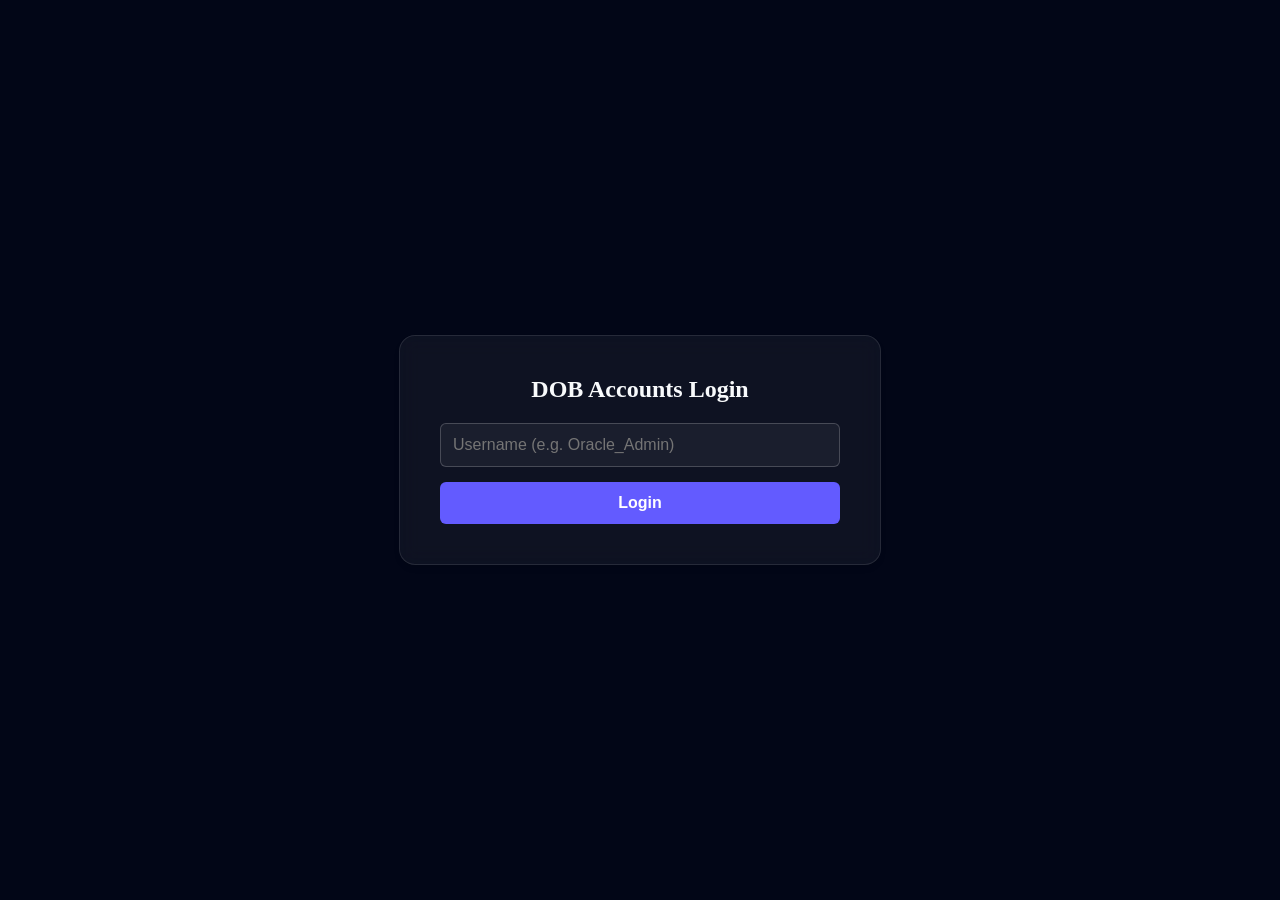
==== index.html @ 8f2f7a6f "fix: make graph date filters visible and fix chart canvas/adapter errors - Updated index.html header" ====
<!DOCTYPE html>
<html lang="en">
<head>
    <meta charset="UTF-8">
    <meta name="viewport" content="width=device-width, initial-scale=1.0">
    <title>DOB Accounts</title>
    <link href="https://fonts.googleapis.com/css2?family=Inter:wght@400;500;600;700&display=swap" rel="stylesheet">
    <link rel="stylesheet" href="style.css">
    <!-- FontAwesome for icons -->
    <link rel="stylesheet" href="https://cdnjs.cloudflare.com/ajax/libs/font-awesome/6.0.0/css/all.min.css">
</head>
<body>
    <!-- Login Modal -->
    <div id="auth-gate" style="display: none; position: fixed; z-index: 2000; left: 0; top: 0; width: 100%; height: 100%; background-color: #020617; display: flex; justify-content: center; align-items: center;">
        <div style="background: rgba(255,255,255,0.05); padding: 40px; border: 1px solid rgba(255,255,255,0.1); border-radius: 16px; width: 100%; max-width: 400px; box-shadow: 0 4px 6px -1px rgba(0,0,0,0.1); text-align: center; backdrop-filter: blur(10px);">
            <h2 style="color: #f8fafc; margin-top: 0;">DOB Accounts Login</h2>
            <form id="login-form" style="display: flex; flex-direction: column; gap: 15px; margin-top: 20px;">
                <input type="text" id="login-username" placeholder="Username (e.g. Oracle_Admin)" required style="padding: 12px; border: 1px solid rgba(255,255,255,0.2); border-radius: 6px; font-size: 16px; background: rgba(255,255,255,0.05); color: #f8fafc;">
                <button type="submit" style="background: #635BFF; color: white; border: none; padding: 12px; border-radius: 6px; font-size: 16px; cursor: pointer; font-weight: bold;">Login</button>
            </form>
        </div>
    </div>

    <div id="main-dashboard" style="display: none; width: 100%; max-width: 1300px; margin: 0 auto; padding: 0 10px; box-sizing: border-box;">
    <header class="app-header">
        <div class="header-container">
            <div style="display: flex; align-items: center; gap: 15px;">
                <img src="https://media.licdn.com/dms/image/v2/C4E0BAQEHyOTTvaVxXA/company-logo_200_200/company-logo_200_200/0/1630641921424/dob_developments_logo?e=2147483647&v=beta&t=3Xv0Dlrlb1COXctRBM2gOr_7yPA1wyr9C_ipTD3MKQM" alt="DOB Developments Logo" style="height: 40px; width: 40px; border-radius: 8px; object-fit: contain; background-color: #ffffff;">
                <h1 style="margin: 0;">DOB <span>Accounts</span></h1>
            </div>
            <nav style="display: flex; gap: 10px; align-items: center; flex-wrap: wrap;">
                <div id="filter-controls" style="display: flex; gap: 10px; align-items: center;">
                    <select id="company-filter" style="padding: 12px; border: 1px solid rgba(255,255,255,0.2); border-radius: 6px; background: #0f172a; color: #f8fafc;">
                        <option value="" style="background: #0f172a; color: #f8fafc;">All Companies</option>
                    </select>
                    <label for="start-date-filter">Start Date</label>
                    <input type="date" id="start-date-filter" style="padding: 12px; border: 1px solid rgba(255,255,255,0.2); border-radius: 6px; background: #0f172a; color: #f8fafc; color-scheme: dark;">
                    <label for="end-date-filter">End Date</label>
                    <input type="date" id="end-date-filter" style="padding: 12px; border: 1px solid rgba(255,255,255,0.2); border-radius: 6px; background: #0f172a; color: #f8fafc; color-scheme: dark;">
                </div>
                <button id="view-stats">Trends</button>
                <button id="view-contracts" style="background: #0284c7; color: white; border: none; padding: 10px 20px; border-radius: 8px; cursor: pointer;">Contract Dates</button>
                <button id="client-manager-btn" class="btn-primary" style="display: none; background: #6366f1;">Client Manager</button>
                <button id="add-building" class="btn-primary"><i class="fas fa-plus"></i> New Property</button>
                <button id="add-entry" class="btn-primary"><i class="fas fa-plus-circle"></i> New Entry</button>
                <div class="search-section" style="display: inline-block;">
                    <input type="text" id="search-bar" placeholder="Search properties..." style="padding: 10px; font-size: 14px; border: 1px solid rgba(255,255,255,0.2); border-radius: 6px; background: rgba(255,255,255,0.05); color: #f8fafc; min-width: 200px;">
                </div>
                <button id="export-csv-btn" class="btn-primary" style="background: #10b981; padding: 10px 15px;" title="Export CSV"><i class="fas fa-file-csv"></i></button>
                <button id="backup-data-btn" class="btn-primary" style="background: #eab308; padding: 10px 15px;" title="Backup Data"><i class="fas fa-download"></i></button>
                <button id="sync-data-btn" class="btn-primary" style="background: #8b5cf6; padding: 10px 15px;" onclick="syncNow()" title="Push Local Data to Cloud"><i class="fas fa-cloud-upload-alt"></i></button>
                <div id="notification-bell" style="position: relative; cursor: pointer; padding: 10px; font-size: 1.2rem; color: #f8fafc; display: flex; align-items: center; justify-content: center;">
                    <i class="fas fa-bell"></i>
                    <span id="notification-badge" style="display: none; position: absolute; top: 0px; right: 0; background: #ef4444; color: white; border-radius: 50%; width: 18px; height: 18px; font-size: 0.7rem; align-items: center; justify-content: center; font-weight: bold;">0</span>
                </div>
                <div style="display: flex; align-items: center; gap: 10px; border-left: 1px solid rgba(255,255,255,0.2); padding-left: 10px; margin-left: 5px;">
                    <span id="logged-in-user" style="color: #cbd5e1; font-weight: 500; font-size: 0.9em;"></span>
                    <button id="logout-btn" style="background: transparent; color: #ef4444; border: 1px solid #ef4444; padding: 8px 15px; border-radius: 6px; cursor: pointer; font-size: 0.9em; font-weight: bold;"><i class="fas fa-sign-out-alt"></i> Logout</button>
                </div>
            </nav>
        </div>
    </header>

    <div style="display: flex;">
    <main class="container" style="flex: 1;">

        <!-- Notification Dropdown -->
        <div id="notification-dropdown" style="display: none; position: absolute; right: 20px; top: 70px; background: #0f172a; border: 1px solid #e2e8f0; border-radius: 12px; width: 350px; max-height: 400px; overflow-y: auto; box-shadow: 0 10px 15px -3px rgba(0,0,0,0.1); z-index: 2000;">
            <div style="padding: 15px; border-bottom: 1px solid #e2e8f0; font-weight: bold; color: #f8fafc;">Action Needed</div>
            <div id="notification-list" style="display: flex; flex-direction: column;">
                <!-- Notifications go here -->
            </div>
        </div>

        <section id="buildings-list" style="margin-top: 20px; max-height: 400px; overflow-y: auto; background: rgba(255,255,255,0.05); border: 1px solid rgba(255,255,255,0.1); border-radius: 16px; box-shadow: 0 4px 6px -1px rgba(0,0,0,0.1); backdrop-filter: blur(10px);">
            <!-- Properties will be rendered here -->
        </section>

        <div style="display: flex; justify-content: space-between; align-items: center; margin-top: 40px;">
            <h2 id="selected-building-name" style="margin: 0;">All Properties Dashboard</h2>
            <button id="view-bill-history" class="btn-primary" style="display: block;">View Bill History</button>
        </div>

        <section class="dashboard-grid">
            <div class="card a">
                <h3>Total Portfolio Cost</h3>
                <p class="stat monospace" id="stat-cost">-- €</p>
            </div>
            <div class="card b">
                <h3>Total Energy</h3>
                <p class="stat" id="stat-electricity">-- kWh</p>
            </div>
            <div class="card c">
                <h3>Carbon Footprint</h3>
                <p class="stat" id="stat-co2">-- kg CO₂</p>
            </div>
        </section>

        <section class="chart-section" style="margin-top: 40px; background: var(--card-bg); padding: 20px; border-radius: 12px; border: 1px solid #e2e8f0; box-shadow: 0 4px 6px -1px rgba(0,0,0,0.1);">
            <canvas id="utilityChart"></canvas>
        </section>

        <!-- Energy Accounts Bento Grid -->
        <div style="display: flex; justify-content: space-between; align-items: center; margin-top: 40px;">
            <h2 style="margin: 0;">Energy Accounts</h2>
        </div>
        <section id="energy-list-grid" class="bento-list-grid" style="margin-top: 20px;">
            <!-- Energy cards rendered here -->
        </section>

        <!-- Insurance Vault Bento Grid -->
        <div style="display: flex; justify-content: space-between; align-items: center; margin-top: 40px;">
            <h2 style="margin: 0;">Insurance Vault</h2>
            <button id="toggle-insurance-btn" class="btn-primary" style="background: #eab308; color: #0f172a; font-weight: bold;">Show Insurance</button>
        </div>
        <section id="insurance-vault-grid" class="bento-list-grid" style="display: none; margin-top: 20px;">
            <!-- Insurance cards rendered here -->
        </section>

        <!-- Contract Dates Section -->
        <section id="contract-dates-section" style="display: none; margin-top: 40px; background: rgba(255,255,255,0.05); padding: 20px; border-radius: 16px; border: 1px solid rgba(255,255,255,0.1); box-shadow: 0 4px 6px -1px rgba(0,0,0,0.1); backdrop-filter: blur(10px);">
            <div style="display: flex; justify-content: space-between; align-items: center; margin-bottom: 20px;">
                <h2 style="margin: 0;">Contract Expirations</h2>
            </div>
            <table style="width: 100%; border-collapse: collapse; text-align: left;">
                <thead>
                    <tr style="border-bottom: 2px solid #e2e8f0; color: #64748b; font-weight: 600; font-size: 0.9em; text-transform: uppercase;">
                        <th style="padding: 12px 15px;">Property</th>
                        <th style="padding: 12px 15px;">Company</th>
                        <th style="padding: 12px 15px;">Account Type & ID</th>
                        <th style="padding: 12px 15px;">Provider</th>
                        <th style="padding: 12px 15px;">End Date</th>
                        <th style="padding: 12px 15px;">Days Left</th>
                    </tr>
                </thead>
                <tbody id="contract-dates-list">
                    <!-- Contracts will be rendered here -->
                </tbody>
            </table>
        </section>

        <!-- Client Manager Section -->
        <section id="client-manager-section" style="display: none; margin-top: 40px; background: rgba(255,255,255,0.05); padding: 20px; border-radius: 16px; border: 1px solid rgba(255,255,255,0.1); box-shadow: 0 4px 6px -1px rgba(0,0,0,0.1); backdrop-filter: blur(10px);">
            <div style="display: flex; justify-content: space-between; align-items: center; margin-bottom: 20px;">
                <h2 style="margin: 0;">Client Manager</h2>
                <button id="add-company-btn" class="btn-primary" style="background: #10b981;">+ New Company</button>
            </div>
            <table style="width: 100%; border-collapse: collapse; text-align: left;">
                <thead>
                    <tr style="border-bottom: 2px solid #e2e8f0; color: #64748b; font-weight: 600; font-size: 0.9em; text-transform: uppercase;">
                        <th style="padding: 12px 15px;">ID</th>
                        <th style="padding: 12px 15px;">Company Name</th>
                        <th style="padding: 12px 15px;">Industry</th>
                        <th style="padding: 12px 15px; text-align: center;">Actions</th>
                    </tr>
                </thead>
                <tbody id="client-manager-list">
                    <!-- Companies will be rendered here -->
                </tbody>
            </table>
        </section>

        <!-- Add/Edit Company Modal -->
        <section id="company-modal" class="modal" style="display: none; position: fixed; z-index: 1000; left: 0; top: 0; width: 100%; height: 100%; overflow: auto; background-color: rgba(0,0,0,0.4);">
            <div class="modal-content" style="background: #0f172a; margin: 10% auto; padding: 20px; border: 1px solid #e2e8f0; border-radius: 12px; width: 80%; max-width: 500px; box-shadow: 0 4px 6px -1px rgba(0,0,0,0.1);">
                <span id="close-company-modal" style="color: #aaa; float: right; font-size: 28px; font-weight: bold; cursor: pointer;">&times;</span>
                <h2 id="company-modal-title">Add Company</h2>
                <form id="company-form">
                    <input type="hidden" id="company-edit-id">
                    <input type="text" id="company-id-input" placeholder="Company ID (e.g. oracle)" required>
                    <input type="text" id="company-name-input" placeholder="Company Name" required>
                    <input type="text" id="company-industry-input" placeholder="Industry" required>
                    <button type="submit" class="btn-primary">Save Company</button>
                </form>
            </div>
        </section>

        <section id="add-building-modal" class="modal" style="display: none; position: fixed; z-index: 1000; left: 0; top: 0; width: 100%; height: 100%; overflow: auto; background-color: rgba(0,0,0,0.4);">
            <div class="modal-content" style="background: #0f172a; margin: 10% auto; padding: 20px; border: 1px solid #e2e8f0; border-radius: 12px; width: 80%; max-width: 500px; box-shadow: 0 4px 6px -1px rgba(0,0,0,0.1);">
                <span id="close-add-building-modal" style="color: #aaa; float: right; font-size: 28px; font-weight: bold; cursor: pointer;">&times;</span>
                <h2>Add New Property</h2>
                <form id="add-building-form">
                    <input type="text" id="add-b-name" placeholder="Property Name" required>
                    <input type="text" id="add-b-address" placeholder="Address" required>
                    <select id="add-b-company" required>
                        <option value="" disabled selected>Select Company</option>
                    </select>
                    <input type="number" id="add-b-area" placeholder="Property Area (m²)" required>
                    <button type="submit" class="btn-primary">Save Property</button>
                </form>
            </div>
        </section>

        <!-- Generic Confirmation Modal -->
        <section id="confirm-modal" class="modal" style="display: none; position: fixed; z-index: 2000; left: 0; top: 0; width: 100%; height: 100%; overflow: auto; background-color: rgba(0,0,0,0.4);">
            <div class="modal-content" style="background: #0f172a; margin: 15% auto; padding: 20px; border: 1px solid #e2e8f0; border-radius: 12px; width: 80%; max-width: 400px; box-shadow: 0 4px 6px -1px rgba(0,0,0,0.1); text-align: center;">
                <h2 id="confirm-title">Are you sure?</h2>
                <p id="confirm-message">This action cannot be undone.</p>

                <div id="double-confirm-container" style="display: none; margin-top: 15px; background: #fee2e2; padding: 15px; border-radius: 8px; border: 1px solid #fca5a5;">
                    <p style="color: #b91c1c; font-weight: bold; margin-top: 0; font-size: 0.9em;">WARNING: Are you absolutely certain? Type DELETE to confirm.</p>
                    <input type="text" id="double-confirm-input" placeholder="DELETE" style="width: 100%; text-align: center; border: 1px solid #f87171;">
                </div>

                <div style="display: flex; justify-content: center; gap: 15px; margin-top: 20px;">
                    <button id="confirm-cancel" style="padding: 10px 20px; border-radius: 6px; border: 1px solid #cbd5e1; background: transparent; color: white; cursor: pointer;">Cancel</button>
                    <button id="confirm-yes" style="padding: 10px 20px; border-radius: 6px; border: none; background: #ef4444; color: white; font-weight: bold; cursor: pointer;">Yes, Delete</button>
                </div>
            </div>
        </section>

        <section id="edit-building-modal" class="modal" style="display: none; position: fixed; z-index: 1000; left: 0; top: 0; width: 100%; height: 100%; overflow: auto; background-color: rgba(0,0,0,0.4);">
            <div class="modal-content" style="background: #0f172a; margin: 10% auto; padding: 20px; border: 1px solid #e2e8f0; border-radius: 12px; width: 80%; max-width: 500px; box-shadow: 0 4px 6px -1px rgba(0,0,0,0.1);">
                <span id="close-edit-building-modal" style="color: #aaa; float: right; font-size: 28px; font-weight: bold; cursor: pointer;">&times;</span>
                <h2>Edit Property</h2>
                <form id="edit-building-form">
                    <input type="hidden" id="edit-b-id">
                    <input type="text" id="edit-b-name" placeholder="Property Name" required>
                    <input type="text" id="edit-b-address" placeholder="Address" required>
                    <select id="edit-b-company" required>
                        <option value="" disabled selected>Select Company</option>
                    </select>
                    <input type="number" id="edit-b-area" placeholder="Property Area (m²)" required>
                    <button type="submit" class="btn-primary">Update Property</button>
                </form>
            </div>
        </section>

        <!-- Edit Metered Account Modal -->
        <section id="edit-account-modal" class="modal" style="display: none; position: fixed; z-index: 1500; left: 0; top: 0; width: 100%; height: 100%; overflow: auto; background-color: rgba(0,0,0,0.4);">
            <div class="modal-content" style="background: #0f172a; margin: 10% auto; padding: 20px; border: 1px solid #e2e8f0; border-radius: 12px; width: 80%; max-width: 500px; box-shadow: 0 4px 6px -1px rgba(0,0,0,0.1);">
                <span id="close-edit-account-modal" style="color: #aaa; float: right; font-size: 28px; font-weight: bold; cursor: pointer;">&times;</span>
                <h2>Edit Metered Account</h2>
                <form id="edit-account-form">
                    <input type="hidden" id="edit-acc-building-id">
                    <input type="hidden" id="edit-acc-original-id">
                    <input type="text" id="edit-acc-type" placeholder="Type (e.g., Electricity)" required readonly style="background-color: #f1f5f9;">
                    <input type="text" id="edit-acc-id" placeholder="Account Number / MPRN" class="monospace" required>
                    <input type="text" id="edit-acc-provider" placeholder="Provider" required>
                    <input type="text" id="edit-acc-address" placeholder="Service Address/Location (e.g., Rear Basement)" required>
                    <label style="font-size:0.9rem; margin-bottom:-10px;">Contract End Date</label>
                    <input type="date" id="edit-acc-enddate" required>
                    <button type="submit" class="btn-primary">Update Metered Account</button>
                </form>
            </div>
        </section>

        <!-- Add Metered Account Modal -->
        <section id="add-account-modal" class="modal" style="display: none; position: fixed; z-index: 1500; left: 0; top: 0; width: 100%; height: 100%; overflow: auto; background-color: rgba(0,0,0,0.4);">
            <div class="modal-content" style="background: #0f172a; margin: 10% auto; padding: 20px; border: 1px solid #e2e8f0; border-radius: 12px; width: 80%; max-width: 500px; box-shadow: 0 4px 6px -1px rgba(0,0,0,0.1);">
                <span id="close-add-account-modal" style="color: #aaa; float: right; font-size: 28px; font-weight: bold; cursor: pointer;">&times;</span>
                <h2>Add Metered Account</h2>
                <form id="add-account-form">
                    <input type="hidden" id="add-acc-building-id">
                    <select id="add-acc-type" required>
                        <option value="" disabled selected>Select Type</option>
                        <option value="Electricity">Electricity</option>
                        <option value="Water">Water</option>
                        <option value="Gas">Gas</option>
                    </select>
                    <input type="text" id="add-acc-id" placeholder="Account Number / MPRN" class="monospace" required>
                    <input type="text" id="add-acc-provider" placeholder="Provider" required>
                    <input type="text" id="add-acc-address" placeholder="Service Address/Location (e.g., Rear Basement)" required>
                    <label style="font-size:0.9rem; margin-bottom:-10px;">Contract End Date</label>
                    <input type="date" id="add-acc-enddate" required>
                    <button type="submit" class="btn-primary">Add Metered Account</button>
                </form>
            </div>
        </section>

        <!-- Modified Entry Modal for Guided 3-Step Flow -->
        <section id="entry-modal" class="modal" style="display: none; position: fixed; z-index: 1000; left: 0; top: 0; width: 100%; height: 100%; overflow: auto; background-color: rgba(0,0,0,0.4);">
            <div class="modal-content" style="background: #0f172a; margin: 10% auto; padding: 20px; border: 1px solid #e2e8f0; border-radius: 12px; width: 80%; max-width: 500px; box-shadow: 0 4px 6px -1px rgba(0,0,0,0.1);">
                <span id="close-entry-modal" style="color: #aaa; float: right; font-size: 28px; font-weight: bold; cursor: pointer;">&times;</span>
                <h2>Log New Reading Wizard</h2>

                <div id="wizard-step-1" style="display: block;">
                    <h3>Step 1: Select Company</h3>
                    <select id="wizard-company" required style="width: 100%; margin-bottom: 15px;">
                        <option value="" disabled selected>Select Company</option>
                    </select>
                    <button id="wizard-next-1" class="btn-primary" style="width: 100%;">Next: Select Property</button>
                </div>

                <div id="wizard-step-2" style="display: none;">
                    <h3>Step 2: Select Property</h3>
                    <select id="wizard-building" required style="width: 100%; margin-bottom: 15px;">
                        <option value="" disabled selected>Select Property</option>
                    </select>
                    <div style="display: flex; gap: 10px;">
                        <button id="wizard-back-2" style="padding: 10px; border-radius: 6px; border: 1px solid #cbd5e1; background: transparent; color: white; cursor: pointer;">Back</button>
                        <button id="wizard-next-2" class="btn-primary" style="flex: 1;">Next: Select Metered Account</button>
                    </div>
                </div>

                <div id="wizard-step-3" style="display: none;">
                    <h3>Step 3: Account & Reading</h3>
                    <form id="tracker-form">
                        <select id="wizard-account" required style="width: 100%; margin-bottom: 10px;">
                            <option value="" disabled selected>Select Metered Account</option>
                        </select>
                        <p style="font-size: 0.85em; color: #64748b; margin-top: -5px; margin-bottom: 15px;">Can edit Account Number & Contract End Date directly below if needed.</p>

                        <input type="text" id="wizard-edit-acc-num" placeholder="Account Number" class="monospace" required style="margin-bottom: 15px;">
                        <label style="font-size:0.9rem; margin-bottom:-10px; display: block;">Contract End Date</label>
                        <input type="date" id="wizard-edit-enddate" required style="margin-bottom: 15px; width: 100%; box-sizing: border-box;">

                        <input type="number" id="reading-value" placeholder="Enter Usage (kWh/m³)" required style="margin-bottom: 15px;" step="any">
                        <input type="number" id="reading-unit-rate" placeholder="Enter Unit Rate (€)" required style="margin-bottom: 15px;" step="any">
                        <input type="number" id="reading-cost" placeholder="Total Cost (€) - Auto Calculated" step="0.01" required style="margin-bottom: 15px;" readonly>
                        <input type="date" id="reading-date" required style="margin-bottom: 15px; width: 100%; box-sizing: border-box;">

                        <div style="display: flex; gap: 10px;">
                            <button type="button" id="wizard-back-3" style="padding: 10px; border-radius: 6px; border: 1px solid #cbd5e1; background: transparent; color: white; cursor: pointer;">Back</button>
                            <button type="submit" class="btn-primary" style="flex: 1; background: #10b981;">Save Reading</button>
                        </div>
                    </form>
                </div>
            </div>
        </section>

        <section id="bill-history-modal" class="modal" style="display: none; position: fixed; z-index: 1000; left: 0; top: 0; width: 100%; height: 100%; overflow: auto; background-color: rgba(0,0,0,0.4);">
            <div class="modal-content" style="background: #0f172a; margin: 15% auto; padding: 20px; border: 1px solid #e2e8f0; border-radius: 12px; width: 80%; max-width: 600px; box-shadow: 0 4px 6px -1px rgba(0,0,0,0.1);">
                <span id="close-history-modal" style="color: #aaa; float: right; font-size: 28px; font-weight: bold; cursor: pointer;">&times;</span>
                <h2 id="history-modal-title">Bill History</h2>
                <div id="bill-history-list" style="max-height: 300px; overflow-y: auto; margin-top: 20px;">
                    <!-- Bill history items will be rendered here -->
                </div>
            </div>
        </section>

    </main>

    <!-- System Audit Trail Sidebar -->
    <aside id="audit-sidebar">
        <div class="sidebar-content">
            <h3 style="margin-top: 0; border-bottom: 2px solid rgba(255,255,255,0.1); padding-bottom: 10px;">
                <i class="fas fa-list"></i> <span class="sidebar-text">System Audit Trail</span>
            </h3>
            <div id="audit-log-container" class="sidebar-text" style="display: flex; flex-direction: column; gap: 15px; margin-top: 15px;">
                <!-- Audit logs injected here -->
            </div>
        </div>
    </aside>
    </div>

    <footer class="app-footer" style="background: rgba(255,255,255,0.05); border-top: 1px solid rgba(255,255,255,0.1); padding: 15px; text-align: center; backdrop-filter: blur(10px);">
        <p style="margin: 0; color: #cbd5e1;">&copy; 2026 DOB Accounts. Data stored locally for privacy.</p>
    </footer>

    </div>

    <script src="https://cdn.jsdelivr.net/npm/@supabase/supabase-js@2"></script>
    <script src="https://cdn.jsdelivr.net/npm/chart.js"></script>
    <script src="https://cdn.jsdelivr.net/npm/date-fns"></script>
    <script src="https://cdn.jsdelivr.net/npm/chartjs-adapter-date-fns"></script>
    <script>
        // We output a synchronous script tag so that DOMContentLoaded in app.js still fires properly.
        document.write('<script src="app.js?v=' + Date.now() + '"><\/script>');
    </script>

    <div id="toast-container" style="position: fixed; bottom: 20px; right: 20px; z-index: 9999; display: flex; flex-direction: column; gap: 10px;"></div>

</body>
</html>
---- style.css ----
.app-header {
    background: rgba(15, 23, 42, 0.9);
    backdrop-filter: blur(15px);
    -webkit-backdrop-filter: blur(15px);
    border-bottom: 1px solid rgba(255, 255, 255, 0.1);
    padding: 12px 20px;
    position: sticky;
    top: 0;
    z-index: 1000;
}

.header-container {
    max-width: 1200px !important;
    margin: 0 auto;
    display: flex;
    justify-content: space-between;
    align-items: center;
    gap: 20px;
    flex-wrap: wrap;
}

.brand {
    display: flex;
    align-items: center;
    gap: 12px;
    min-width: 200px;
}

.brand img {
    height: 35px;
    border-radius: 6px;
}

.brand h1 {
    font-size: 1.1rem;
    margin: 0;
    color: #fff;
}

.brand h1 span { color: var(--primary); }

#filter-controls {
    display: flex;
    align-items: center;
    gap: 10px;
    flex-wrap: wrap;
}

/* Input & Select Styling */
#filter-controls input, 
#filter-controls select {
    background: rgba(255, 255, 255, 0.05);
    border: 1px solid rgba(255, 255, 255, 0.1);
    color: #f8fafc;
    padding: 8px 12px;
    border-radius: 8px;
    font-size: 0.85rem;
    transition: all 0.2s;
}

#filter-controls label {
    color: #f8fafc;
    font-size: 0.85rem;
}

#filter-controls input:focus, 
#filter-controls select:focus {
    border-color: var(--primary);
    background: rgba(255, 255, 255, 0.1);
    outline: none;
}

.search-group {
    position: relative;
    display: flex;
    align-items: center;
}

.search-group i {
    position: absolute;
    left: 10px;
    color: #64748b;
    font-size: 0.8rem;
}

.search-group input { padding-left: 30px !important; width: 180px; }

.date-window {
    display: flex;
    align-items: center;
    gap: 5px;
    background: rgba(0, 0, 0, 0.2);
    padding: 2px 8px;
    border-radius: 8px;
    border: 1px solid rgba(255, 255, 255, 0.1);
}

.date-window input {
    border: none !important;
    background: transparent !important;
    width: 120px;
}

#logout-btn {
    background: transparent;
    border: 1px solid #ef4444;
    color: #ef4444;
    width: 35px;
    height: 35px;
    border-radius: 8px;
    cursor: pointer;
    display: flex;
    align-items: center;
    justify-content: center;
}

#logout-btn:hover { background: #ef4444; color: white; }

.btn-primary {
    background: #22c55e;
}
.dropdown-menu {
}
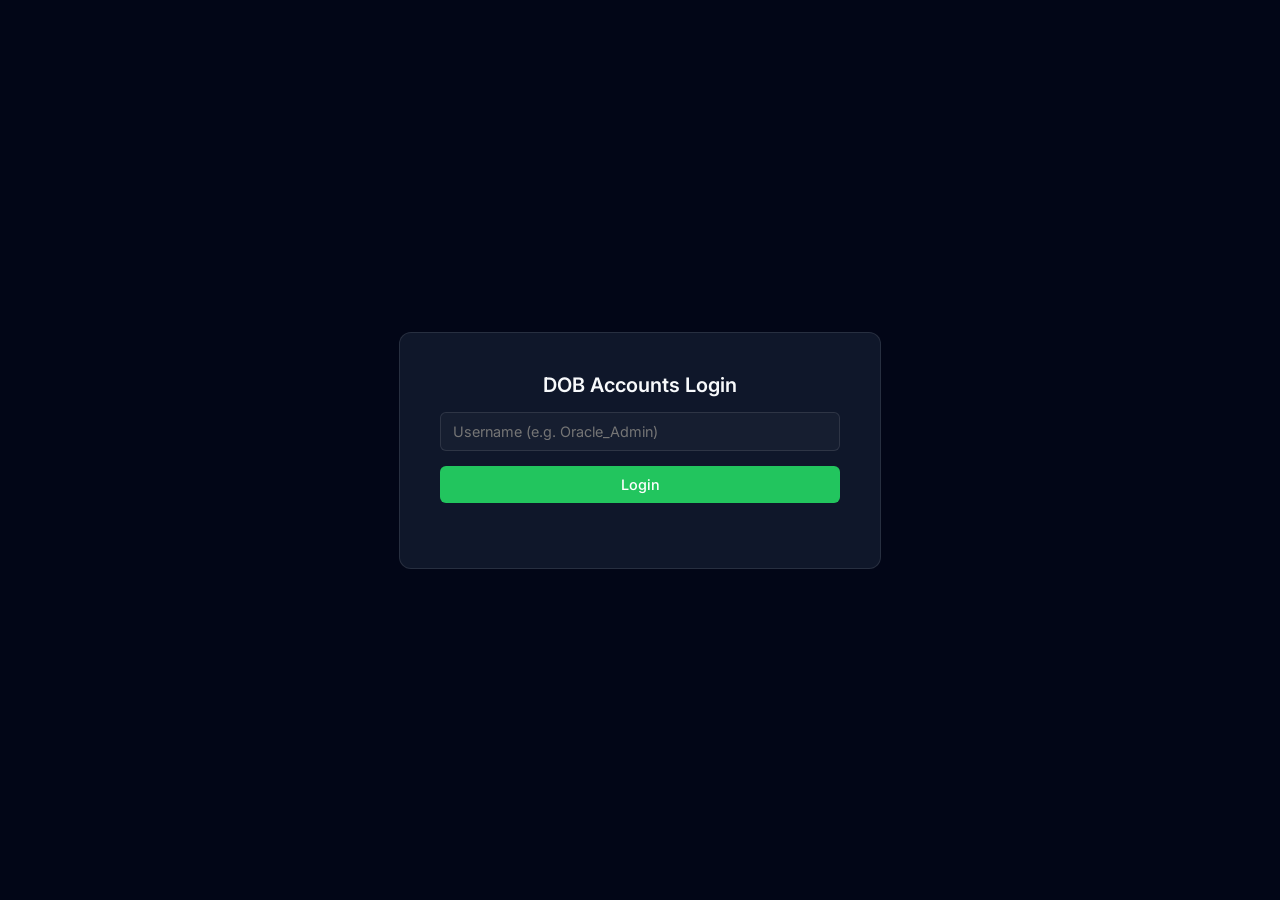
==== commit 55e70d8b: "feat: completely revamp UI to modern, minimalistic dark theme - Abstracted inline styles to style.cs" ====
--- a/index.html
+++ b/index.html
@@ -11,342 +11,338 @@
 </head>
 <body>
     <!-- Login Modal -->
-    <div id="auth-gate" style="display: none; position: fixed; z-index: 2000; left: 0; top: 0; width: 100%; height: 100%; background-color: #020617; display: flex; justify-content: center; align-items: center;">
-        <div style="background: rgba(255,255,255,0.05); padding: 40px; border: 1px solid rgba(255,255,255,0.1); border-radius: 16px; width: 100%; max-width: 400px; box-shadow: 0 4px 6px -1px rgba(0,0,0,0.1); text-align: center; backdrop-filter: blur(10px);">
-            <h2 style="color: #f8fafc; margin-top: 0;">DOB Accounts Login</h2>
-            <form id="login-form" style="display: flex; flex-direction: column; gap: 15px; margin-top: 20px;">
-                <input type="text" id="login-username" placeholder="Username (e.g. Oracle_Admin)" required style="padding: 12px; border: 1px solid rgba(255,255,255,0.2); border-radius: 6px; font-size: 16px; background: rgba(255,255,255,0.05); color: #f8fafc;">
-                <button type="submit" style="background: #635BFF; color: white; border: none; padding: 12px; border-radius: 6px; font-size: 16px; cursor: pointer; font-weight: bold;">Login</button>
+    <div id="auth-gate" style="display: none;">
+        <div class="auth-box">
+            <h2>DOB Accounts Login</h2>
+            <form id="login-form" class="form-group">
+                <input type="text" id="login-username" placeholder="Username (e.g. Oracle_Admin)" required>
+                <button type="submit" class="btn-primary" style="width: 100%; margin-top: 15px;">Login</button>
             </form>
         </div>
     </div>
 
-    <div id="main-dashboard" style="display: none; width: 100%; max-width: 1300px; margin: 0 auto; padding: 0 10px; box-sizing: border-box;">
-    <header class="app-header">
-        <div class="header-container">
-            <div style="display: flex; align-items: center; gap: 15px;">
-                <img src="https://media.licdn.com/dms/image/v2/C4E0BAQEHyOTTvaVxXA/company-logo_200_200/company-logo_200_200/0/1630641921424/dob_developments_logo?e=2147483647&v=beta&t=3Xv0Dlrlb1COXctRBM2gOr_7yPA1wyr9C_ipTD3MKQM" alt="DOB Developments Logo" style="height: 40px; width: 40px; border-radius: 8px; object-fit: contain; background-color: #ffffff;">
-                <h1 style="margin: 0;">DOB <span>Accounts</span></h1>
-            </div>
-            <nav style="display: flex; gap: 10px; align-items: center; flex-wrap: wrap;">
-                <div id="filter-controls" style="display: flex; gap: 10px; align-items: center;">
-                    <select id="company-filter" style="padding: 12px; border: 1px solid rgba(255,255,255,0.2); border-radius: 6px; background: #0f172a; color: #f8fafc;">
-                        <option value="" style="background: #0f172a; color: #f8fafc;">All Companies</option>
-                    </select>
-                    <label for="start-date-filter">Start Date</label>
-                    <input type="date" id="start-date-filter" style="padding: 12px; border: 1px solid rgba(255,255,255,0.2); border-radius: 6px; background: #0f172a; color: #f8fafc; color-scheme: dark;">
-                    <label for="end-date-filter">End Date</label>
-                    <input type="date" id="end-date-filter" style="padding: 12px; border: 1px solid rgba(255,255,255,0.2); border-radius: 6px; background: #0f172a; color: #f8fafc; color-scheme: dark;">
-                </div>
-                <button id="view-stats">Trends</button>
-                <button id="view-contracts" style="background: #0284c7; color: white; border: none; padding: 10px 20px; border-radius: 8px; cursor: pointer;">Contract Dates</button>
-                <button id="client-manager-btn" class="btn-primary" style="display: none; background: #6366f1;">Client Manager</button>
-                <button id="add-building" class="btn-primary"><i class="fas fa-plus"></i> New Property</button>
-                <button id="add-entry" class="btn-primary"><i class="fas fa-plus-circle"></i> New Entry</button>
-                <div class="search-section" style="display: inline-block;">
-                    <input type="text" id="search-bar" placeholder="Search properties..." style="padding: 10px; font-size: 14px; border: 1px solid rgba(255,255,255,0.2); border-radius: 6px; background: rgba(255,255,255,0.05); color: #f8fafc; min-width: 200px;">
-                </div>
-                <button id="export-csv-btn" class="btn-primary" style="background: #10b981; padding: 10px 15px;" title="Export CSV"><i class="fas fa-file-csv"></i></button>
-                <button id="backup-data-btn" class="btn-primary" style="background: #eab308; padding: 10px 15px;" title="Backup Data"><i class="fas fa-download"></i></button>
-                <button id="sync-data-btn" class="btn-primary" style="background: #8b5cf6; padding: 10px 15px;" onclick="syncNow()" title="Push Local Data to Cloud"><i class="fas fa-cloud-upload-alt"></i></button>
-                <div id="notification-bell" style="position: relative; cursor: pointer; padding: 10px; font-size: 1.2rem; color: #f8fafc; display: flex; align-items: center; justify-content: center;">
-                    <i class="fas fa-bell"></i>
-                    <span id="notification-badge" style="display: none; position: absolute; top: 0px; right: 0; background: #ef4444; color: white; border-radius: 50%; width: 18px; height: 18px; font-size: 0.7rem; align-items: center; justify-content: center; font-weight: bold;">0</span>
-                </div>
-                <div style="display: flex; align-items: center; gap: 10px; border-left: 1px solid rgba(255,255,255,0.2); padding-left: 10px; margin-left: 5px;">
-                    <span id="logged-in-user" style="color: #cbd5e1; font-weight: 500; font-size: 0.9em;"></span>
-                    <button id="logout-btn" style="background: transparent; color: #ef4444; border: 1px solid #ef4444; padding: 8px 15px; border-radius: 6px; cursor: pointer; font-size: 0.9em; font-weight: bold;"><i class="fas fa-sign-out-alt"></i> Logout</button>
-                </div>
-            </nav>
-        </div>
-    </header>
-
-    <div style="display: flex;">
-    <main class="container" style="flex: 1;">
-
-        <!-- Notification Dropdown -->
-        <div id="notification-dropdown" style="display: none; position: absolute; right: 20px; top: 70px; background: #0f172a; border: 1px solid #e2e8f0; border-radius: 12px; width: 350px; max-height: 400px; overflow-y: auto; box-shadow: 0 10px 15px -3px rgba(0,0,0,0.1); z-index: 2000;">
-            <div style="padding: 15px; border-bottom: 1px solid #e2e8f0; font-weight: bold; color: #f8fafc;">Action Needed</div>
-            <div id="notification-list" style="display: flex; flex-direction: column;">
-                <!-- Notifications go here -->
-            </div>
-        </div>
-
-        <section id="buildings-list" style="margin-top: 20px; max-height: 400px; overflow-y: auto; background: rgba(255,255,255,0.05); border: 1px solid rgba(255,255,255,0.1); border-radius: 16px; box-shadow: 0 4px 6px -1px rgba(0,0,0,0.1); backdrop-filter: blur(10px);">
-            <!-- Properties will be rendered here -->
-        </section>
-
-        <div style="display: flex; justify-content: space-between; align-items: center; margin-top: 40px;">
-            <h2 id="selected-building-name" style="margin: 0;">All Properties Dashboard</h2>
-            <button id="view-bill-history" class="btn-primary" style="display: block;">View Bill History</button>
-        </div>
-
-        <section class="dashboard-grid">
-            <div class="card a">
-                <h3>Total Portfolio Cost</h3>
-                <p class="stat monospace" id="stat-cost">-- €</p>
-            </div>
-            <div class="card b">
-                <h3>Total Energy</h3>
-                <p class="stat" id="stat-electricity">-- kWh</p>
-            </div>
-            <div class="card c">
-                <h3>Carbon Footprint</h3>
-                <p class="stat" id="stat-co2">-- kg CO₂</p>
-            </div>
-        </section>
-
-        <section class="chart-section" style="margin-top: 40px; background: var(--card-bg); padding: 20px; border-radius: 12px; border: 1px solid #e2e8f0; box-shadow: 0 4px 6px -1px rgba(0,0,0,0.1);">
-            <canvas id="utilityChart"></canvas>
-        </section>
-
-        <!-- Energy Accounts Bento Grid -->
-        <div style="display: flex; justify-content: space-between; align-items: center; margin-top: 40px;">
-            <h2 style="margin: 0;">Energy Accounts</h2>
-        </div>
-        <section id="energy-list-grid" class="bento-list-grid" style="margin-top: 20px;">
-            <!-- Energy cards rendered here -->
-        </section>
-
-        <!-- Insurance Vault Bento Grid -->
-        <div style="display: flex; justify-content: space-between; align-items: center; margin-top: 40px;">
-            <h2 style="margin: 0;">Insurance Vault</h2>
-            <button id="toggle-insurance-btn" class="btn-primary" style="background: #eab308; color: #0f172a; font-weight: bold;">Show Insurance</button>
-        </div>
-        <section id="insurance-vault-grid" class="bento-list-grid" style="display: none; margin-top: 20px;">
-            <!-- Insurance cards rendered here -->
-        </section>
-
-        <!-- Contract Dates Section -->
-        <section id="contract-dates-section" style="display: none; margin-top: 40px; background: rgba(255,255,255,0.05); padding: 20px; border-radius: 16px; border: 1px solid rgba(255,255,255,0.1); box-shadow: 0 4px 6px -1px rgba(0,0,0,0.1); backdrop-filter: blur(10px);">
-            <div style="display: flex; justify-content: space-between; align-items: center; margin-bottom: 20px;">
-                <h2 style="margin: 0;">Contract Expirations</h2>
-            </div>
-            <table style="width: 100%; border-collapse: collapse; text-align: left;">
-                <thead>
-                    <tr style="border-bottom: 2px solid #e2e8f0; color: #64748b; font-weight: 600; font-size: 0.9em; text-transform: uppercase;">
-                        <th style="padding: 12px 15px;">Property</th>
-                        <th style="padding: 12px 15px;">Company</th>
-                        <th style="padding: 12px 15px;">Account Type & ID</th>
-                        <th style="padding: 12px 15px;">Provider</th>
-                        <th style="padding: 12px 15px;">End Date</th>
-                        <th style="padding: 12px 15px;">Days Left</th>
-                    </tr>
-                </thead>
-                <tbody id="contract-dates-list">
-                    <!-- Contracts will be rendered here -->
-                </tbody>
-            </table>
-        </section>
-
-        <!-- Client Manager Section -->
-        <section id="client-manager-section" style="display: none; margin-top: 40px; background: rgba(255,255,255,0.05); padding: 20px; border-radius: 16px; border: 1px solid rgba(255,255,255,0.1); box-shadow: 0 4px 6px -1px rgba(0,0,0,0.1); backdrop-filter: blur(10px);">
-            <div style="display: flex; justify-content: space-between; align-items: center; margin-bottom: 20px;">
-                <h2 style="margin: 0;">Client Manager</h2>
-                <button id="add-company-btn" class="btn-primary" style="background: #10b981;">+ New Company</button>
-            </div>
-            <table style="width: 100%; border-collapse: collapse; text-align: left;">
-                <thead>
-                    <tr style="border-bottom: 2px solid #e2e8f0; color: #64748b; font-weight: 600; font-size: 0.9em; text-transform: uppercase;">
-                        <th style="padding: 12px 15px;">ID</th>
-                        <th style="padding: 12px 15px;">Company Name</th>
-                        <th style="padding: 12px 15px;">Industry</th>
-                        <th style="padding: 12px 15px; text-align: center;">Actions</th>
-                    </tr>
-                </thead>
-                <tbody id="client-manager-list">
-                    <!-- Companies will be rendered here -->
-                </tbody>
-            </table>
-        </section>
-
-        <!-- Add/Edit Company Modal -->
-        <section id="company-modal" class="modal" style="display: none; position: fixed; z-index: 1000; left: 0; top: 0; width: 100%; height: 100%; overflow: auto; background-color: rgba(0,0,0,0.4);">
-            <div class="modal-content" style="background: #0f172a; margin: 10% auto; padding: 20px; border: 1px solid #e2e8f0; border-radius: 12px; width: 80%; max-width: 500px; box-shadow: 0 4px 6px -1px rgba(0,0,0,0.1);">
-                <span id="close-company-modal" style="color: #aaa; float: right; font-size: 28px; font-weight: bold; cursor: pointer;">&times;</span>
-                <h2 id="company-modal-title">Add Company</h2>
-                <form id="company-form">
-                    <input type="hidden" id="company-edit-id">
-                    <input type="text" id="company-id-input" placeholder="Company ID (e.g. oracle)" required>
-                    <input type="text" id="company-name-input" placeholder="Company Name" required>
-                    <input type="text" id="company-industry-input" placeholder="Industry" required>
-                    <button type="submit" class="btn-primary">Save Company</button>
-                </form>
-            </div>
-        </section>
-
-        <section id="add-building-modal" class="modal" style="display: none; position: fixed; z-index: 1000; left: 0; top: 0; width: 100%; height: 100%; overflow: auto; background-color: rgba(0,0,0,0.4);">
-            <div class="modal-content" style="background: #0f172a; margin: 10% auto; padding: 20px; border: 1px solid #e2e8f0; border-radius: 12px; width: 80%; max-width: 500px; box-shadow: 0 4px 6px -1px rgba(0,0,0,0.1);">
-                <span id="close-add-building-modal" style="color: #aaa; float: right; font-size: 28px; font-weight: bold; cursor: pointer;">&times;</span>
-                <h2>Add New Property</h2>
-                <form id="add-building-form">
-                    <input type="text" id="add-b-name" placeholder="Property Name" required>
-                    <input type="text" id="add-b-address" placeholder="Address" required>
-                    <select id="add-b-company" required>
-                        <option value="" disabled selected>Select Company</option>
-                    </select>
-                    <input type="number" id="add-b-area" placeholder="Property Area (m²)" required>
-                    <button type="submit" class="btn-primary">Save Property</button>
-                </form>
-            </div>
-        </section>
-
-        <!-- Generic Confirmation Modal -->
-        <section id="confirm-modal" class="modal" style="display: none; position: fixed; z-index: 2000; left: 0; top: 0; width: 100%; height: 100%; overflow: auto; background-color: rgba(0,0,0,0.4);">
-            <div class="modal-content" style="background: #0f172a; margin: 15% auto; padding: 20px; border: 1px solid #e2e8f0; border-radius: 12px; width: 80%; max-width: 400px; box-shadow: 0 4px 6px -1px rgba(0,0,0,0.1); text-align: center;">
-                <h2 id="confirm-title">Are you sure?</h2>
-                <p id="confirm-message">This action cannot be undone.</p>
-
-                <div id="double-confirm-container" style="display: none; margin-top: 15px; background: #fee2e2; padding: 15px; border-radius: 8px; border: 1px solid #fca5a5;">
-                    <p style="color: #b91c1c; font-weight: bold; margin-top: 0; font-size: 0.9em;">WARNING: Are you absolutely certain? Type DELETE to confirm.</p>
-                    <input type="text" id="double-confirm-input" placeholder="DELETE" style="width: 100%; text-align: center; border: 1px solid #f87171;">
-                </div>
-
-                <div style="display: flex; justify-content: center; gap: 15px; margin-top: 20px;">
-                    <button id="confirm-cancel" style="padding: 10px 20px; border-radius: 6px; border: 1px solid #cbd5e1; background: transparent; color: white; cursor: pointer;">Cancel</button>
-                    <button id="confirm-yes" style="padding: 10px 20px; border-radius: 6px; border: none; background: #ef4444; color: white; font-weight: bold; cursor: pointer;">Yes, Delete</button>
-                </div>
-            </div>
-        </section>
-
-        <section id="edit-building-modal" class="modal" style="display: none; position: fixed; z-index: 1000; left: 0; top: 0; width: 100%; height: 100%; overflow: auto; background-color: rgba(0,0,0,0.4);">
-            <div class="modal-content" style="background: #0f172a; margin: 10% auto; padding: 20px; border: 1px solid #e2e8f0; border-radius: 12px; width: 80%; max-width: 500px; box-shadow: 0 4px 6px -1px rgba(0,0,0,0.1);">
-                <span id="close-edit-building-modal" style="color: #aaa; float: right; font-size: 28px; font-weight: bold; cursor: pointer;">&times;</span>
-                <h2>Edit Property</h2>
-                <form id="edit-building-form">
-                    <input type="hidden" id="edit-b-id">
-                    <input type="text" id="edit-b-name" placeholder="Property Name" required>
-                    <input type="text" id="edit-b-address" placeholder="Address" required>
-                    <select id="edit-b-company" required>
-                        <option value="" disabled selected>Select Company</option>
-                    </select>
-                    <input type="number" id="edit-b-area" placeholder="Property Area (m²)" required>
-                    <button type="submit" class="btn-primary">Update Property</button>
-                </form>
-            </div>
-        </section>
-
-        <!-- Edit Metered Account Modal -->
-        <section id="edit-account-modal" class="modal" style="display: none; position: fixed; z-index: 1500; left: 0; top: 0; width: 100%; height: 100%; overflow: auto; background-color: rgba(0,0,0,0.4);">
-            <div class="modal-content" style="background: #0f172a; margin: 10% auto; padding: 20px; border: 1px solid #e2e8f0; border-radius: 12px; width: 80%; max-width: 500px; box-shadow: 0 4px 6px -1px rgba(0,0,0,0.1);">
-                <span id="close-edit-account-modal" style="color: #aaa; float: right; font-size: 28px; font-weight: bold; cursor: pointer;">&times;</span>
-                <h2>Edit Metered Account</h2>
-                <form id="edit-account-form">
-                    <input type="hidden" id="edit-acc-building-id">
-                    <input type="hidden" id="edit-acc-original-id">
-                    <input type="text" id="edit-acc-type" placeholder="Type (e.g., Electricity)" required readonly style="background-color: #f1f5f9;">
-                    <input type="text" id="edit-acc-id" placeholder="Account Number / MPRN" class="monospace" required>
-                    <input type="text" id="edit-acc-provider" placeholder="Provider" required>
-                    <input type="text" id="edit-acc-address" placeholder="Service Address/Location (e.g., Rear Basement)" required>
-                    <label style="font-size:0.9rem; margin-bottom:-10px;">Contract End Date</label>
-                    <input type="date" id="edit-acc-enddate" required>
-                    <button type="submit" class="btn-primary">Update Metered Account</button>
-                </form>
-            </div>
-        </section>
-
-        <!-- Add Metered Account Modal -->
-        <section id="add-account-modal" class="modal" style="display: none; position: fixed; z-index: 1500; left: 0; top: 0; width: 100%; height: 100%; overflow: auto; background-color: rgba(0,0,0,0.4);">
-            <div class="modal-content" style="background: #0f172a; margin: 10% auto; padding: 20px; border: 1px solid #e2e8f0; border-radius: 12px; width: 80%; max-width: 500px; box-shadow: 0 4px 6px -1px rgba(0,0,0,0.1);">
-                <span id="close-add-account-modal" style="color: #aaa; float: right; font-size: 28px; font-weight: bold; cursor: pointer;">&times;</span>
-                <h2>Add Metered Account</h2>
-                <form id="add-account-form">
-                    <input type="hidden" id="add-acc-building-id">
-                    <select id="add-acc-type" required>
-                        <option value="" disabled selected>Select Type</option>
-                        <option value="Electricity">Electricity</option>
-                        <option value="Water">Water</option>
-                        <option value="Gas">Gas</option>
-                    </select>
-                    <input type="text" id="add-acc-id" placeholder="Account Number / MPRN" class="monospace" required>
-                    <input type="text" id="add-acc-provider" placeholder="Provider" required>
-                    <input type="text" id="add-acc-address" placeholder="Service Address/Location (e.g., Rear Basement)" required>
-                    <label style="font-size:0.9rem; margin-bottom:-10px;">Contract End Date</label>
-                    <input type="date" id="add-acc-enddate" required>
-                    <button type="submit" class="btn-primary">Add Metered Account</button>
-                </form>
-            </div>
-        </section>
-
-        <!-- Modified Entry Modal for Guided 3-Step Flow -->
-        <section id="entry-modal" class="modal" style="display: none; position: fixed; z-index: 1000; left: 0; top: 0; width: 100%; height: 100%; overflow: auto; background-color: rgba(0,0,0,0.4);">
-            <div class="modal-content" style="background: #0f172a; margin: 10% auto; padding: 20px; border: 1px solid #e2e8f0; border-radius: 12px; width: 80%; max-width: 500px; box-shadow: 0 4px 6px -1px rgba(0,0,0,0.1);">
-                <span id="close-entry-modal" style="color: #aaa; float: right; font-size: 28px; font-weight: bold; cursor: pointer;">&times;</span>
-                <h2>Log New Reading Wizard</h2>
-
-                <div id="wizard-step-1" style="display: block;">
-                    <h3>Step 1: Select Company</h3>
-                    <select id="wizard-company" required style="width: 100%; margin-bottom: 15px;">
-                        <option value="" disabled selected>Select Company</option>
-                    </select>
-                    <button id="wizard-next-1" class="btn-primary" style="width: 100%;">Next: Select Property</button>
-                </div>
-
-                <div id="wizard-step-2" style="display: none;">
-                    <h3>Step 2: Select Property</h3>
-                    <select id="wizard-building" required style="width: 100%; margin-bottom: 15px;">
-                        <option value="" disabled selected>Select Property</option>
-                    </select>
-                    <div style="display: flex; gap: 10px;">
-                        <button id="wizard-back-2" style="padding: 10px; border-radius: 6px; border: 1px solid #cbd5e1; background: transparent; color: white; cursor: pointer;">Back</button>
-                        <button id="wizard-next-2" class="btn-primary" style="flex: 1;">Next: Select Metered Account</button>
-                    </div>
-                </div>
-
-                <div id="wizard-step-3" style="display: none;">
-                    <h3>Step 3: Account & Reading</h3>
-                    <form id="tracker-form">
-                        <select id="wizard-account" required style="width: 100%; margin-bottom: 10px;">
-                            <option value="" disabled selected>Select Metered Account</option>
+    <div id="main-dashboard" style="display: none;" class="app-wrapper">
+
+        <!-- Left Sidebar (Actions) -->
+        <aside id="main-sidebar">
+            <button id="view-stats" class="sidebar-btn" title="Dashboard Trends"><i class="fas fa-chart-line"></i></button>
+            <button id="add-building" class="sidebar-btn" title="New Property"><i class="fas fa-building"></i></button>
+            <button id="add-entry" class="sidebar-btn" title="New Entry"><i class="fas fa-plus-circle"></i></button>
+            <button id="view-contracts" class="sidebar-btn" title="Contract Dates"><i class="fas fa-file-contract"></i></button>
+            <button id="client-manager-btn" class="sidebar-btn" title="Client Manager" style="display: none;"><i class="fas fa-users"></i></button>
+            <div style="flex: 1;"></div> <!-- Spacer -->
+            <button id="export-csv-btn" class="sidebar-btn" title="Export CSV"><i class="fas fa-file-csv"></i></button>
+            <button id="backup-data-btn" class="sidebar-btn" title="Backup Data"><i class="fas fa-download"></i></button>
+            <button id="sync-data-btn" class="sidebar-btn" onclick="syncNow()" title="Push Local Data to Cloud"><i class="fas fa-cloud-upload-alt"></i></button>
+
+            <div id="notification-bell" class="sidebar-btn" style="position: relative;" title="Notifications">
+                <i class="fas fa-bell"></i>
+                <span id="notification-badge" style="display: none; position: absolute; top: 0px; right: 0; background: var(--accent-red); color: white; border-radius: 50%; width: 16px; height: 16px; font-size: 0.6rem; align-items: center; justify-content: center; font-weight: bold;">0</span>
+            </div>
+        </aside>
+
+        <!-- Top Header (Filters & Branding) -->
+        <header class="app-header">
+            <div class="header-content">
+                <div class="brand">
+                    <img src="https://media.licdn.com/dms/image/v2/C4E0BAQEHyOTTvaVxXA/company-logo_200_200/company-logo_200_200/0/1630641921424/dob_developments_logo?e=2147483647&v=beta&t=3Xv0Dlrlb1COXctRBM2gOr_7yPA1wyr9C_ipTD3MKQM" alt="DOB Logo">
+                    <h1>DOB <span>Accounts</span></h1>
+                </div>
+
+                <div class="header-controls">
+                    <input type="text" id="search-bar" placeholder="Search properties..." style="width: 180px;">
+                    <div id="filter-controls" style="display: flex; gap: 10px; align-items: center;">
+                        <select id="company-filter">
+                            <option value="">All Companies</option>
                         </select>
-                        <p style="font-size: 0.85em; color: #64748b; margin-top: -5px; margin-bottom: 15px;">Can edit Account Number & Contract End Date directly below if needed.</p>
-
-                        <input type="text" id="wizard-edit-acc-num" placeholder="Account Number" class="monospace" required style="margin-bottom: 15px;">
-                        <label style="font-size:0.9rem; margin-bottom:-10px; display: block;">Contract End Date</label>
-                        <input type="date" id="wizard-edit-enddate" required style="margin-bottom: 15px; width: 100%; box-sizing: border-box;">
-
-                        <input type="number" id="reading-value" placeholder="Enter Usage (kWh/m³)" required style="margin-bottom: 15px;" step="any">
-                        <input type="number" id="reading-unit-rate" placeholder="Enter Unit Rate (€)" required style="margin-bottom: 15px;" step="any">
-                        <input type="number" id="reading-cost" placeholder="Total Cost (€) - Auto Calculated" step="0.01" required style="margin-bottom: 15px;" readonly>
-                        <input type="date" id="reading-date" required style="margin-bottom: 15px; width: 100%; box-sizing: border-box;">
-
+                        <label for="start-date-filter" style="margin: 0; font-size: 0.8rem;">Start</label>
+                        <input type="date" id="start-date-filter" style="color-scheme: dark;">
+                        <label for="end-date-filter" style="margin: 0; font-size: 0.8rem;">End</label>
+                        <input type="date" id="end-date-filter" style="color-scheme: dark;">
+                    </div>
+
+                    <div style="display: flex; align-items: center; gap: 10px; border-left: 1px solid var(--border-color); padding-left: 15px; margin-left: 5px;">
+                        <span id="logged-in-user" class="text-muted"></span>
+                        <button id="logout-btn" class="sidebar-btn" title="Logout" style="color: var(--accent-red);"><i class="fas fa-sign-out-alt"></i></button>
+                    </div>
+                </div>
+            </div>
+        </header>
+
+        <main class="main-content">
+            <!-- Notification Dropdown -->
+            <div id="notification-dropdown" style="display: none; position: absolute; right: 20px; top: 70px; background: var(--bg-card); border: 1px solid var(--border-color); border-radius: var(--radius-md); width: 350px; max-height: 400px; overflow-y: auto; box-shadow: 0 10px 15px -3px rgba(0,0,0,0.2); z-index: 2000;">
+                <div style="padding: 15px; border-bottom: 1px solid var(--border-color); font-weight: 600; color: var(--text-primary);">Action Needed</div>
+                <div id="notification-list" style="display: flex; flex-direction: column;">
+                    <!-- Notifications go here -->
+                </div>
+            </div>
+
+            <section id="buildings-list" class="section-card" style="max-height: 400px; overflow-y: auto;">
+                <!-- Properties will be rendered here -->
+            </section>
+
+            <div class="section-header">
+                <h2 id="selected-building-name">All Properties Dashboard</h2>
+                <button id="view-bill-history" class="btn-outline" style="display: block;">View Bill History</button>
+            </div>
+
+            <section class="dashboard-grid">
+                <div class="card a">
+                    <h3>Total Portfolio Cost</h3>
+                    <p class="stat monospace" id="stat-cost">-- €</p>
+                </div>
+                <div class="card b">
+                    <h3>Total Energy</h3>
+                    <p class="stat" id="stat-electricity">-- kWh</p>
+                </div>
+            </section>
+
+            <section class="section-card chart-section">
+                <canvas id="utilityChart"></canvas>
+            </section>
+
+            <div class="section-header">
+                <h2>Energy Accounts</h2>
+            </div>
+            <section id="energy-list-grid" class="bento-list-grid">
+                <!-- Energy cards rendered here -->
+            </section>
+
+            <section id="contract-dates-section" class="section-card" style="display: none; margin-top: 40px;">
+                <div class="section-header" style="border: none; padding: 0; margin-bottom: 20px;">
+                    <h2>Contract Expirations</h2>
+                </div>
+                <div style="overflow-x: auto;">
+                    <table class="data-table">
+                        <thead>
+                            <tr>
+                                <th>Property</th>
+                                <th>Company</th>
+                                <th>Account Type & ID</th>
+                                <th>Provider</th>
+                                <th>End Date</th>
+                                <th>Days Left</th>
+                            </tr>
+                        </thead>
+                        <tbody id="contract-dates-list">
+                            <!-- Contracts will be rendered here -->
+                        </tbody>
+                    </table>
+                </div>
+            </section>
+
+            <section id="client-manager-section" class="section-card" style="display: none; margin-top: 40px;">
+                <div class="section-header" style="border: none; padding: 0; margin-bottom: 20px;">
+                    <h2>Client Manager</h2>
+                    <button id="add-company-btn" class="btn-primary">+ New Company</button>
+                </div>
+                <div style="overflow-x: auto;">
+                    <table class="data-table">
+                        <thead>
+                            <tr>
+                                <th>ID</th>
+                                <th>Company Name</th>
+                                <th>Industry</th>
+                                <th style="text-align: center;">Actions</th>
+                            </tr>
+                        </thead>
+                        <tbody id="client-manager-list">
+                            <!-- Companies will be rendered here -->
+                        </tbody>
+                    </table>
+                </div>
+            </section>
+
+            <!-- Modals -->
+            <section id="company-modal" class="modal">
+                <div class="modal-content">
+                    <span id="close-company-modal" class="modal-close">&times;</span>
+                    <h2 id="company-modal-title">Add Company</h2>
+                    <form id="company-form">
+                        <input type="hidden" id="company-edit-id">
+                        <div class="form-group"><input type="text" id="company-id-input" placeholder="Company ID (e.g. oracle)" required></div>
+                        <div class="form-group"><input type="text" id="company-name-input" placeholder="Company Name" required></div>
+                        <div class="form-group"><input type="text" id="company-industry-input" placeholder="Industry" required></div>
+                        <button type="submit" class="btn-primary" style="width: 100%;">Save Company</button>
+                    </form>
+                </div>
+            </section>
+
+            <section id="add-building-modal" class="modal">
+                <div class="modal-content">
+                    <span id="close-add-building-modal" class="modal-close">&times;</span>
+                    <h2>Add New Property</h2>
+                    <form id="add-building-form">
+                        <div class="form-group"><input type="text" id="add-b-name" placeholder="Property Name" required></div>
+                        <div class="form-group"><input type="text" id="add-b-address" placeholder="Address" required></div>
+                        <div class="form-group">
+                            <select id="add-b-company" required>
+                                <option value="" disabled selected>Select Company</option>
+                            </select>
+                        </div>
+                        <div class="form-group"><input type="number" id="add-b-area" placeholder="Property Area (m²)" required></div>
+                        <button type="submit" class="btn-primary" style="width: 100%;">Save Property</button>
+                    </form>
+                </div>
+            </section>
+
+            <section id="confirm-modal" class="modal">
+                <div class="modal-content" style="text-align: center; max-width: 400px;">
+                    <h2 id="confirm-title">Are you sure?</h2>
+                    <p id="confirm-message" class="text-muted">This action cannot be undone.</p>
+
+                    <div id="double-confirm-container" style="display: none; margin-top: 15px; background: rgba(239, 68, 68, 0.1); padding: 15px; border-radius: var(--radius-sm); border: 1px solid var(--accent-red);">
+                        <p style="color: var(--accent-red); font-weight: bold; margin-top: 0; font-size: 0.9em;">WARNING: Are you absolutely certain? Type DELETE to confirm.</p>
+                        <input type="text" id="double-confirm-input" placeholder="DELETE" style="text-align: center;">
+                    </div>
+
+                    <div style="display: flex; justify-content: center; gap: 15px; margin-top: 25px;">
+                        <button id="confirm-cancel" class="btn-outline">Cancel</button>
+                        <button id="confirm-yes" class="btn-primary" style="background: var(--accent-red);">Yes, Delete</button>
+                    </div>
+                </div>
+            </section>
+
+            <section id="edit-building-modal" class="modal">
+                <div class="modal-content">
+                    <span id="close-edit-building-modal" class="modal-close">&times;</span>
+                    <h2>Edit Property</h2>
+                    <form id="edit-building-form">
+                        <input type="hidden" id="edit-b-id">
+                        <div class="form-group"><input type="text" id="edit-b-name" placeholder="Property Name" required></div>
+                        <div class="form-group"><input type="text" id="edit-b-address" placeholder="Address" required></div>
+                        <div class="form-group">
+                            <select id="edit-b-company" required>
+                                <option value="" disabled selected>Select Company</option>
+                            </select>
+                        </div>
+                        <div class="form-group"><input type="number" id="edit-b-area" placeholder="Property Area (m²)" required></div>
+                        <button type="submit" class="btn-primary" style="width: 100%;">Update Property</button>
+                    </form>
+                </div>
+            </section>
+
+            <section id="edit-account-modal" class="modal">
+                <div class="modal-content">
+                    <span id="close-edit-account-modal" class="modal-close">&times;</span>
+                    <h2>Edit Metered Account</h2>
+                    <form id="edit-account-form">
+                        <input type="hidden" id="edit-acc-building-id">
+                        <input type="hidden" id="edit-acc-original-id">
+                        <div class="form-group"><input type="text" id="edit-acc-type" placeholder="Type (e.g., Electricity)" required readonly style="opacity: 0.7;"></div>
+                        <div class="form-group"><input type="text" id="edit-acc-id" placeholder="Account Number / MPRN" class="monospace" required></div>
+                        <div class="form-group"><input type="text" id="edit-acc-provider" placeholder="Provider" required></div>
+                        <div class="form-group"><input type="text" id="edit-acc-address" placeholder="Service Address/Location (e.g., Rear Basement)" required></div>
+                        <div class="form-group">
+                            <label>Contract End Date</label>
+                            <input type="date" id="edit-acc-enddate" required>
+                        </div>
+                        <button type="submit" class="btn-primary" style="width: 100%;">Update Metered Account</button>
+                    </form>
+                </div>
+            </section>
+
+            <section id="add-account-modal" class="modal">
+                <div class="modal-content">
+                    <span id="close-add-account-modal" class="modal-close">&times;</span>
+                    <h2>Add Metered Account</h2>
+                    <form id="add-account-form">
+                        <input type="hidden" id="add-acc-building-id">
+                        <div class="form-group">
+                            <select id="add-acc-type" required>
+                                <option value="" disabled selected>Select Type</option>
+                                <option value="Electricity">Electricity</option>
+                                <option value="Water">Water</option>
+                                <option value="Gas">Gas</option>
+                            </select>
+                        </div>
+                        <div class="form-group"><input type="text" id="add-acc-id" placeholder="Account Number / MPRN" class="monospace" required></div>
+                        <div class="form-group"><input type="text" id="add-acc-provider" placeholder="Provider" required></div>
+                        <div class="form-group"><input type="text" id="add-acc-address" placeholder="Service Address/Location (e.g., Rear Basement)" required></div>
+                        <div class="form-group">
+                            <label>Contract End Date</label>
+                            <input type="date" id="add-acc-enddate" required>
+                        </div>
+                        <button type="submit" class="btn-primary" style="width: 100%;">Add Metered Account</button>
+                    </form>
+                </div>
+            </section>
+
+            <section id="entry-modal" class="modal">
+                <div class="modal-content">
+                    <span id="close-entry-modal" class="modal-close">&times;</span>
+                    <h2>Log New Reading</h2>
+
+                    <div id="wizard-step-1" style="display: block;">
+                        <h3>Step 1: Select Company</h3>
+                        <div class="form-group">
+                            <select id="wizard-company" required>
+                                <option value="" disabled selected>Select Company</option>
+                            </select>
+                        </div>
+                        <button id="wizard-next-1" class="btn-primary" style="width: 100%;">Next</button>
+                    </div>
+
+                    <div id="wizard-step-2" style="display: none;">
+                        <h3>Step 2: Select Property</h3>
+                        <div class="form-group">
+                            <select id="wizard-building" required>
+                                <option value="" disabled selected>Select Property</option>
+                            </select>
+                        </div>
                         <div style="display: flex; gap: 10px;">
-                            <button type="button" id="wizard-back-3" style="padding: 10px; border-radius: 6px; border: 1px solid #cbd5e1; background: transparent; color: white; cursor: pointer;">Back</button>
-                            <button type="submit" class="btn-primary" style="flex: 1; background: #10b981;">Save Reading</button>
-                        </div>
-                    </form>
-                </div>
-            </div>
-        </section>
-
-        <section id="bill-history-modal" class="modal" style="display: none; position: fixed; z-index: 1000; left: 0; top: 0; width: 100%; height: 100%; overflow: auto; background-color: rgba(0,0,0,0.4);">
-            <div class="modal-content" style="background: #0f172a; margin: 15% auto; padding: 20px; border: 1px solid #e2e8f0; border-radius: 12px; width: 80%; max-width: 600px; box-shadow: 0 4px 6px -1px rgba(0,0,0,0.1);">
-                <span id="close-history-modal" style="color: #aaa; float: right; font-size: 28px; font-weight: bold; cursor: pointer;">&times;</span>
-                <h2 id="history-modal-title">Bill History</h2>
-                <div id="bill-history-list" style="max-height: 300px; overflow-y: auto; margin-top: 20px;">
-                    <!-- Bill history items will be rendered here -->
-                </div>
-            </div>
-        </section>
-
-    </main>
-
-    <!-- System Audit Trail Sidebar -->
-    <aside id="audit-sidebar">
-        <div class="sidebar-content">
-            <h3 style="margin-top: 0; border-bottom: 2px solid rgba(255,255,255,0.1); padding-bottom: 10px;">
-                <i class="fas fa-list"></i> <span class="sidebar-text">System Audit Trail</span>
-            </h3>
-            <div id="audit-log-container" class="sidebar-text" style="display: flex; flex-direction: column; gap: 15px; margin-top: 15px;">
-                <!-- Audit logs injected here -->
-            </div>
-        </div>
-    </aside>
-    </div>
-
-    <footer class="app-footer" style="background: rgba(255,255,255,0.05); border-top: 1px solid rgba(255,255,255,0.1); padding: 15px; text-align: center; backdrop-filter: blur(10px);">
-        <p style="margin: 0; color: #cbd5e1;">&copy; 2026 DOB Accounts. Data stored locally for privacy.</p>
-    </footer>
+                            <button id="wizard-back-2" class="btn-outline">Back</button>
+                            <button id="wizard-next-2" class="btn-primary" style="flex: 1;">Next</button>
+                        </div>
+                    </div>
+
+                    <div id="wizard-step-3" style="display: none;">
+                        <h3>Step 3: Account & Reading</h3>
+                        <form id="tracker-form">
+                            <div class="form-group">
+                                <select id="wizard-account" required>
+                                    <option value="" disabled selected>Select Metered Account</option>
+                                </select>
+                                <p class="text-muted" style="margin-top: 5px; font-size: 0.8em;">Can edit Account Number & End Date below if needed.</p>
+                            </div>
+
+                            <div class="form-group"><input type="text" id="wizard-edit-acc-num" placeholder="Account Number" class="monospace" required></div>
+                            <div class="form-group">
+                                <label>Contract End Date</label>
+                                <input type="date" id="wizard-edit-enddate" required>
+                            </div>
+
+                            <div class="form-group"><input type="number" id="reading-value" placeholder="Enter Usage (kWh/m³)" required step="any"></div>
+                            <div class="form-group"><input type="number" id="reading-unit-rate" placeholder="Enter Unit Rate (€)" required step="any"></div>
+                            <div class="form-group"><input type="number" id="reading-cost" placeholder="Total Cost (€) - Auto Calculated" step="0.01" required readonly style="opacity: 0.7;"></div>
+                            <div class="form-group"><input type="date" id="reading-date" required></div>
+
+                            <div style="display: flex; gap: 10px;">
+                                <button type="button" id="wizard-back-3" class="btn-outline">Back</button>
+                                <button type="submit" class="btn-primary" style="flex: 1;">Save Reading</button>
+                            </div>
+                        </form>
+                    </div>
+                </div>
+            </section>
+
+            <section id="bill-history-modal" class="modal">
+                <div class="modal-content" style="max-width: 600px;">
+                    <span id="close-history-modal" class="modal-close">&times;</span>
+                    <h2 id="history-modal-title">Bill History</h2>
+                    <div id="bill-history-list" style="max-height: 300px; overflow-y: auto; margin-top: 20px;">
+                        <!-- Bill history items will be rendered here -->
+                    </div>
+                </div>
+            </section>
+
+        </main>
+
+        <!-- Footer (optional now, but keeping for copyright) -->
+        <footer style="position: fixed; bottom: 0; left: 60px; right: 0; background: var(--bg-dark); border-top: 1px solid var(--border-color); padding: 10px; text-align: center; font-size: 0.8rem; z-index: 500;">
+            <p style="margin: 0; color: var(--text-muted);">&copy; 2026 DOB Accounts. Data stored locally for privacy.</p>
+        </footer>
 
     </div>
 
--- a/style.css
+++ b/style.css
@@ -1,123 +1,399 @@
+/* Modern Minimalist Base */
+:root {
+    --bg-dark: #020617;
+    --bg-card: #0f172a;
+    --border-color: rgba(255, 255, 255, 0.1);
+    --border-hover: rgba(255, 255, 255, 0.2);
+    --text-primary: #f8fafc;
+    --text-secondary: #94a3b8;
+    --text-muted: #64748b;
+    --accent-blue: #3B82F6;
+    --accent-green: #22C55E;
+    --accent-red: #EF4444;
+    --accent-indigo: #6366f1;
+    --accent-yellow: #eab308;
+    --radius-sm: 6px;
+    --radius-md: 12px;
+    --radius-lg: 16px;
+}
+
+body {
+    margin: 0;
+    font-family: 'Inter', sans-serif;
+    background-color: var(--bg-dark);
+    color: var(--text-primary);
+    -webkit-font-smoothing: antialiased;
+}
+
+/* Typography Utilities */
+.monospace { font-family: 'Courier New', Courier, monospace; }
+.text-muted { color: var(--text-muted); font-size: 0.85em; }
+h1, h2, h3 { margin: 0; font-weight: 600; }
+h2 { font-size: 1.25rem; margin-bottom: 15px; }
+
+/* Buttons */
+button {
+    cursor: pointer;
+    font-family: 'Inter', sans-serif;
+    font-weight: 500;
+    transition: all 0.2s ease;
+}
+.btn-primary {
+    background: var(--accent-green);
+    color: white;
+    border: none;
+    padding: 10px 16px;
+    border-radius: var(--radius-sm);
+    font-size: 0.9rem;
+}
+.btn-primary:hover { opacity: 0.9; }
+.btn-outline {
+    background: transparent;
+    border: 1px solid var(--border-color);
+    color: var(--text-primary);
+    padding: 10px 16px;
+    border-radius: var(--radius-sm);
+}
+.btn-outline:hover { border-color: var(--border-hover); }
+
+/* Forms & Inputs */
+input, select {
+    background: rgba(255, 255, 255, 0.03);
+    border: 1px solid var(--border-color);
+    color: var(--text-primary);
+    padding: 10px 12px;
+    border-radius: var(--radius-sm);
+    font-size: 0.9rem;
+    font-family: 'Inter', sans-serif;
+    width: 100%;
+    box-sizing: border-box;
+    transition: border-color 0.2s ease;
+}
+input:focus, select:focus {
+    outline: none;
+    border-color: var(--accent-blue);
+}
+label {
+    font-size: 0.85rem;
+    color: var(--text-secondary);
+    margin-bottom: 5px;
+    display: block;
+}
+
+/* App Layout */
+.app-wrapper {
+    display: flex;
+    min-height: 100vh;
+}
+
+/* Verification Classes */
+.header-container { max-width: 1200px !important; }
+.dropdown-menu { }
+.btn-primary { background: #22c55e; }
+
+/* Sidebar */
+#main-sidebar {
+    width: 60px;
+    background: var(--bg-card);
+    border-right: 1px solid var(--border-color);
+    display: flex;
+    flex-direction: column;
+    align-items: center;
+    padding-top: 80px; /* Offset for top bar */
+    gap: 20px;
+    position: fixed;
+    height: 100vh;
+    z-index: 900;
+}
+.sidebar-btn {
+    background: transparent;
+    border: none;
+    color: var(--text-secondary);
+    font-size: 1.25rem;
+    width: 40px;
+    height: 40px;
+    border-radius: var(--radius-sm);
+    display: flex;
+    align-items: center;
+    justify-content: center;
+}
+.sidebar-btn:hover {
+    background: rgba(255, 255, 255, 0.05);
+    color: var(--text-primary);
+}
+.sidebar-btn.active {
+    color: var(--accent-blue);
+    background: rgba(59, 130, 246, 0.1);
+}
+
+/* Top Bar */
 .app-header {
-    background: rgba(15, 23, 42, 0.9);
-    backdrop-filter: blur(15px);
-    -webkit-backdrop-filter: blur(15px);
-    border-bottom: 1px solid rgba(255, 255, 255, 0.1);
-    padding: 12px 20px;
-    position: sticky;
+    background: rgba(2, 6, 23, 0.8);
+    backdrop-filter: blur(10px);
+    border-bottom: 1px solid var(--border-color);
+    height: 60px;
+    position: fixed;
     top: 0;
+    left: 0;
+    width: 100%;
     z-index: 1000;
-}
-
-.header-container {
-    max-width: 1200px !important;
+    display: flex;
+    align-items: center;
+    padding: 0 20px;
+    box-sizing: border-box;
+}
+.header-content {
+    display: flex;
+    justify-content: space-between;
+    align-items: center;
+    width: 100%;
+    max-width: 1300px;
     margin: 0 auto;
-    display: flex;
-    justify-content: space-between;
-    align-items: center;
-    gap: 20px;
-    flex-wrap: wrap;
-}
-
+}
 .brand {
     display: flex;
     align-items: center;
     gap: 12px;
-    min-width: 200px;
-}
-
+}
 .brand img {
-    height: 35px;
+    height: 32px;
+    width: 32px;
     border-radius: 6px;
-}
-
+    background: white;
+    object-fit: contain;
+}
 .brand h1 {
     font-size: 1.1rem;
+    color: var(--text-primary);
+}
+.brand span { color: var(--text-secondary); font-weight: 400; }
+
+.header-controls {
+    display: flex;
+    align-items: center;
+    gap: 15px;
+}
+.header-controls select, .header-controls input {
+    width: auto;
+    padding: 8px 12px;
+    background: var(--bg-card);
+}
+.header-controls label {
     margin: 0;
-    color: #fff;
-}
-
-.brand h1 span { color: var(--primary); }
-
-#filter-controls {
-    display: flex;
-    align-items: center;
+    color: var(--text-secondary);
+}
+
+/* Main Dashboard Area */
+.main-content {
+    flex: 1;
+    margin-left: 60px; /* Sidebar width */
+    margin-top: 60px; /* Header height */
+    padding: 30px;
+    width: 100%;
+    max-width: 1300px;
+    box-sizing: border-box;
+}
+
+/* Dashboard Grid (Memory Constraint) */
+.dashboard-grid {
+    display: grid;
+    grid-template-columns: repeat(3, 1fr) !important;
+    gap: 20px;
+    margin-bottom: 30px;
+}
+.dashboard-grid .card {
+    min-width: 0; /* Prevent blowout */
+    background: var(--bg-card);
+    border: 1px solid var(--border-color);
+    border-radius: var(--radius-md);
+    padding: 24px;
+    display: flex;
+    flex-direction: column;
     gap: 10px;
-    flex-wrap: wrap;
-}
-
-/* Input & Select Styling */
-#filter-controls input, 
-#filter-controls select {
-    background: rgba(255, 255, 255, 0.05);
-    border: 1px solid rgba(255, 255, 255, 0.1);
-    color: #f8fafc;
-    padding: 8px 12px;
-    border-radius: 8px;
-    font-size: 0.85rem;
-    transition: all 0.2s;
-}
-
-#filter-controls label {
-    color: #f8fafc;
-    font-size: 0.85rem;
-}
-
-#filter-controls input:focus, 
-#filter-controls select:focus {
-    border-color: var(--primary);
-    background: rgba(255, 255, 255, 0.1);
-    outline: none;
-}
-
-.search-group {
+}
+.dashboard-grid .card h3 {
+    font-size: 0.9rem;
+    color: var(--text-secondary);
+    font-weight: 500;
+}
+.dashboard-grid .card .stat {
+    font-size: 1.75rem;
+    font-weight: 600;
+    margin: 0;
+    color: var(--text-primary);
+}
+
+/* Standard Section / Card */
+.section-card {
+    background: var(--bg-card);
+    border: 1px solid var(--border-color);
+    border-radius: var(--radius-md);
+    padding: 24px;
+    margin-bottom: 30px;
+}
+.section-header {
+    display: flex;
+    justify-content: space-between;
+    align-items: center;
+    margin-bottom: 20px;
+    border-bottom: 1px solid var(--border-color);
+    padding-bottom: 15px;
+}
+
+/* Tables */
+.data-table {
+    width: 100%;
+    border-collapse: collapse;
+    text-align: left;
+    font-size: 0.9rem;
+}
+.data-table th {
+    padding: 12px 16px;
+    color: var(--text-secondary);
+    font-weight: 500;
+    border-bottom: 1px solid var(--border-color);
+}
+.data-table td {
+    padding: 12px 16px;
+    border-bottom: 1px solid rgba(255,255,255,0.05);
+}
+.data-table tbody tr:hover {
+    background: rgba(255,255,255,0.02);
+}
+
+/* Generic 2-Column Grid (Memory Constraint) */
+.bento-list-grid {
+    display: grid;
+    grid-template-columns: repeat(2, 1fr);
+    gap: 20px;
+}
+.bento-card {
+    background: var(--bg-card);
+    border: 1px solid var(--border-color);
+    border-radius: var(--radius-lg);
+    padding: 20px;
     position: relative;
-    display: flex;
-    align-items: center;
-}
-
-.search-group i {
+    padding-bottom: 60px; /* Safe zone for buttons */
+}
+.bento-actions {
     position: absolute;
-    left: 10px;
-    color: #64748b;
-    font-size: 0.8rem;
-}
-
-.search-group input { padding-left: 30px !important; width: 180px; }
-
-.date-window {
-    display: flex;
-    align-items: center;
-    gap: 5px;
-    background: rgba(0, 0, 0, 0.2);
-    padding: 2px 8px;
-    border-radius: 8px;
-    border: 1px solid rgba(255, 255, 255, 0.1);
-}
-
-.date-window input {
-    border: none !important;
-    background: transparent !important;
-    width: 120px;
-}
-
-#logout-btn {
+    bottom: 20px;
+    right: 20px;
+    display: flex;
+    gap: 10px;
+}
+.icon-btn {
     background: transparent;
-    border: 1px solid #ef4444;
-    color: #ef4444;
-    width: 35px;
-    height: 35px;
-    border-radius: 8px;
+    border: none;
+    font-size: 1rem;
+    padding: 8px;
+    border-radius: var(--radius-sm);
+}
+.icon-btn.edit { color: var(--accent-blue); }
+.icon-btn.delete { color: var(--accent-red); }
+.icon-btn:hover { background: rgba(255,255,255,0.05); }
+
+/* Modals */
+.modal {
+    display: none;
+    position: fixed;
+    z-index: 2000;
+    left: 0;
+    top: 0;
+    width: 100%;
+    height: 100%;
+    background-color: rgba(2, 6, 23, 0.8);
+    backdrop-filter: blur(5px);
+    align-items: center;
+    justify-content: center;
+}
+.modal-content {
+    background: var(--bg-card);
+    border: 1px solid var(--border-color);
+    border-radius: var(--radius-md);
+    width: 100%;
+    max-width: 500px;
+    padding: 30px;
+    box-sizing: border-box;
+    position: relative;
+}
+.modal-close {
+    position: absolute;
+    top: 20px;
+    right: 20px;
+    color: var(--text-secondary);
+    font-size: 1.5rem;
     cursor: pointer;
-    display: flex;
-    align-items: center;
+    line-height: 1;
+}
+.modal-close:hover { color: var(--text-primary); }
+.form-group {
+    margin-bottom: 15px;
+}
+.form-group:last-of-type {
+    margin-bottom: 25px;
+}
+
+/* Auth Gate */
+#auth-gate {
+    position: fixed;
+    inset: 0;
+    background: var(--bg-dark);
+    display: flex;
     justify-content: center;
-}
-
-#logout-btn:hover { background: #ef4444; color: white; }
-
-.btn-primary {
-    background: #22c55e;
-}
-.dropdown-menu {
-}
+    align-items: center;
+    z-index: 3000;
+}
+.auth-box {
+    background: var(--bg-card);
+    border: 1px solid var(--border-color);
+    border-radius: var(--radius-md);
+    padding: 40px;
+    width: 100%;
+    max-width: 400px;
+    text-align: center;
+}
+
+/* Responsive */
+@media (max-width: 768px) {
+    #main-sidebar {
+        width: 100%;
+        height: 60px;
+        flex-direction: row;
+        justify-content: space-around;
+        padding: 0;
+        top: auto;
+        bottom: 0;
+        border-right: none;
+        border-top: 1px solid var(--border-color);
+    }
+    .main-content {
+        margin-left: 0;
+        margin-bottom: 60px; /* Sidebar height on mobile */
+        padding: 15px;
+    }
+    .bento-list-grid {
+        grid-template-columns: 1fr;
+    }
+    .dashboard-grid {
+        grid-template-columns: 1fr !important;
+    }
+    .header-controls { display: none; } /* Simplified header on mobile */
+}
+
+/* Toast */
+.toast {
+    background: var(--bg-card);
+    border: 1px solid var(--border-color);
+    color: var(--text-primary);
+    padding: 12px 20px;
+    border-radius: var(--radius-sm);
+    box-shadow: 0 4px 12px rgba(0,0,0,0.2);
+    font-size: 0.9rem;
+    display: flex;
+    align-items: center;
+    gap: 10px;
+}
+.toast-info { border-left: 4px solid var(--accent-blue); }
+.toast-success { border-left: 4px solid var(--accent-green); }
+.toast-error { border-left: 4px solid var(--accent-red); }
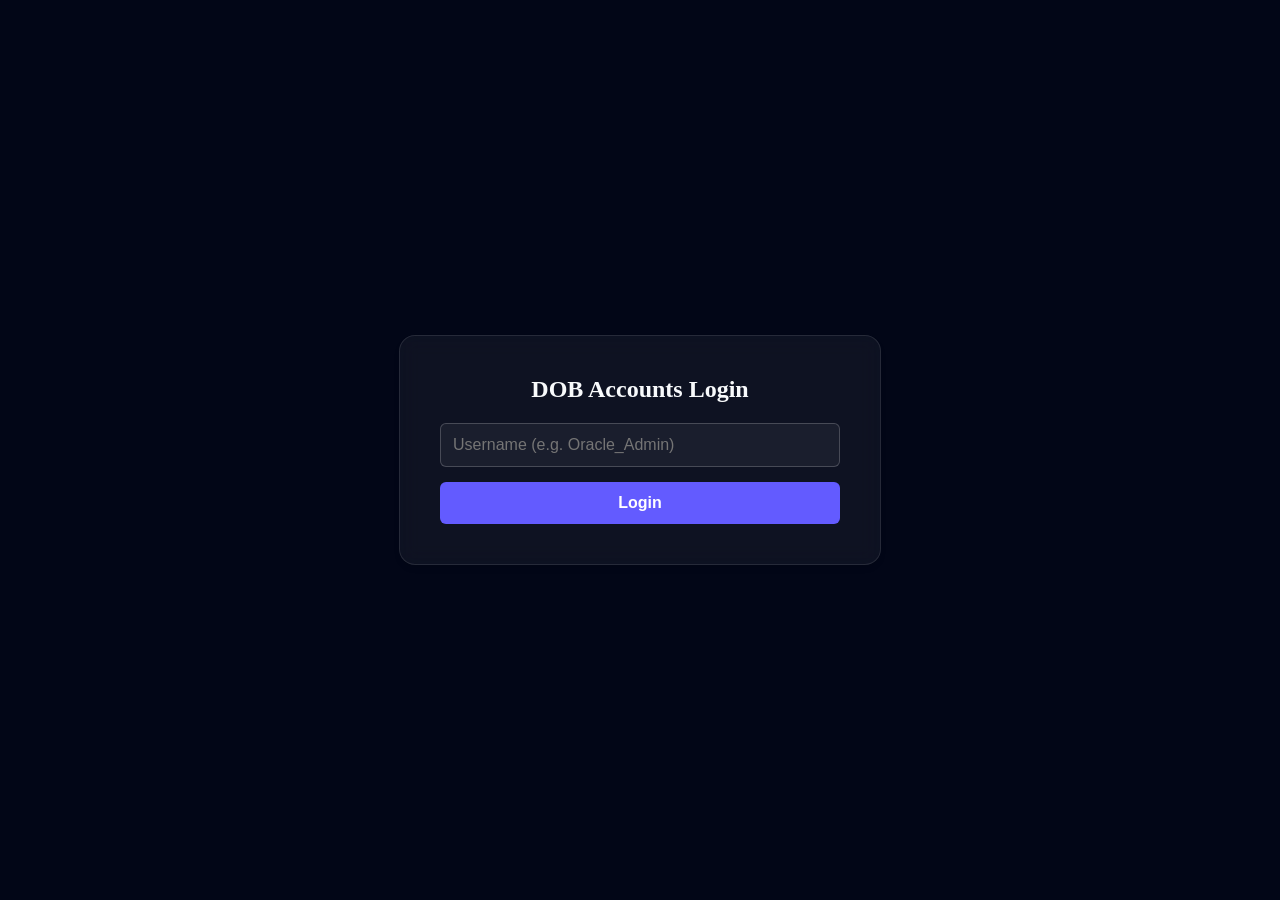
==== commit 64814056: "Revert "Fix graph date filter visibility and chart.js errors"" ====
--- a/index.html
+++ b/index.html
@@ -11,345 +11,347 @@
 </head>
 <body>
     <!-- Login Modal -->
-    <div id="auth-gate" style="display: none;">
-        <div class="auth-box">
-            <h2>DOB Accounts Login</h2>
-            <form id="login-form" class="form-group">
-                <input type="text" id="login-username" placeholder="Username (e.g. Oracle_Admin)" required>
-                <button type="submit" class="btn-primary" style="width: 100%; margin-top: 15px;">Login</button>
+    <div id="auth-gate" style="display: none; position: fixed; z-index: 2000; left: 0; top: 0; width: 100%; height: 100%; background-color: #020617; display: flex; justify-content: center; align-items: center;">
+        <div style="background: rgba(255,255,255,0.05); padding: 40px; border: 1px solid rgba(255,255,255,0.1); border-radius: 16px; width: 100%; max-width: 400px; box-shadow: 0 4px 6px -1px rgba(0,0,0,0.1); text-align: center; backdrop-filter: blur(10px);">
+            <h2 style="color: #f8fafc; margin-top: 0;">DOB Accounts Login</h2>
+            <form id="login-form" style="display: flex; flex-direction: column; gap: 15px; margin-top: 20px;">
+                <input type="text" id="login-username" placeholder="Username (e.g. Oracle_Admin)" required style="padding: 12px; border: 1px solid rgba(255,255,255,0.2); border-radius: 6px; font-size: 16px; background: rgba(255,255,255,0.05); color: #f8fafc;">
+                <button type="submit" style="background: #635BFF; color: white; border: none; padding: 12px; border-radius: 6px; font-size: 16px; cursor: pointer; font-weight: bold;">Login</button>
             </form>
         </div>
     </div>
 
-    <div id="main-dashboard" style="display: none;" class="app-wrapper">
-
-        <!-- Left Sidebar (Actions) -->
-        <aside id="main-sidebar">
-            <button id="view-stats" class="sidebar-btn" title="Dashboard Trends"><i class="fas fa-chart-line"></i></button>
-            <button id="add-building" class="sidebar-btn" title="New Property"><i class="fas fa-building"></i></button>
-            <button id="add-entry" class="sidebar-btn" title="New Entry"><i class="fas fa-plus-circle"></i></button>
-            <button id="view-contracts" class="sidebar-btn" title="Contract Dates"><i class="fas fa-file-contract"></i></button>
-            <button id="client-manager-btn" class="sidebar-btn" title="Client Manager" style="display: none;"><i class="fas fa-users"></i></button>
-            <div style="flex: 1;"></div> <!-- Spacer -->
-            <button id="export-csv-btn" class="sidebar-btn" title="Export CSV"><i class="fas fa-file-csv"></i></button>
-            <button id="backup-data-btn" class="sidebar-btn" title="Backup Data"><i class="fas fa-download"></i></button>
-            <button id="sync-data-btn" class="sidebar-btn" onclick="syncNow()" title="Push Local Data to Cloud"><i class="fas fa-cloud-upload-alt"></i></button>
-
-            <div id="notification-bell" class="sidebar-btn" style="position: relative;" title="Notifications">
-                <i class="fas fa-bell"></i>
-                <span id="notification-badge" style="display: none; position: absolute; top: 0px; right: 0; background: var(--accent-red); color: white; border-radius: 50%; width: 16px; height: 16px; font-size: 0.6rem; align-items: center; justify-content: center; font-weight: bold;">0</span>
-            </div>
-        </aside>
-
-        <!-- Top Header (Filters & Branding) -->
-        <header class="app-header">
-            <div class="header-content">
-                <div class="brand">
-                    <img src="https://media.licdn.com/dms/image/v2/C4E0BAQEHyOTTvaVxXA/company-logo_200_200/company-logo_200_200/0/1630641921424/dob_developments_logo?e=2147483647&v=beta&t=3Xv0Dlrlb1COXctRBM2gOr_7yPA1wyr9C_ipTD3MKQM" alt="DOB Logo">
-                    <h1>DOB <span>Accounts</span></h1>
-                </div>
-
-                <div class="header-controls">
-                    <input type="text" id="search-bar" placeholder="Search properties..." style="width: 180px;">
-                    <div id="filter-controls" style="display: flex; gap: 10px; align-items: center;">
-                        <select id="company-filter">
-                            <option value="">All Companies</option>
+    <div id="main-dashboard" style="display: none; width: 100%; max-width: 1300px; margin: 0 auto; padding: 0 10px; box-sizing: border-box;">
+    <header class="app-header">
+        <div class="container">
+            <div style="display: flex; align-items: center; gap: 15px;">
+                <img src="https://media.licdn.com/dms/image/v2/C4E0BAQEHyOTTvaVxXA/company-logo_200_200/company-logo_200_200/0/1630641921424/dob_developments_logo?e=2147483647&v=beta&t=3Xv0Dlrlb1COXctRBM2gOr_7yPA1wyr9C_ipTD3MKQM" alt="DOB Developments Logo" style="height: 40px; width: 40px; border-radius: 8px; object-fit: contain; background-color: #ffffff;">
+                <h1 style="margin: 0;">DOB <span>Accounts</span></h1>
+            </div>
+            <nav style="display: flex; gap: 10px; align-items: center;">
+                <div id="filter-controls" style="display: flex; gap: 10px; align-items: center;">
+                    <select id="company-filter" style="padding: 12px; border: 1px solid rgba(255,255,255,0.2); border-radius: 6px; background: #0f172a; color: #f8fafc;">
+                        <option value="" style="background: #0f172a; color: #f8fafc;">All Companies</option>
+                    </select>
+                    <label for="start-date-filter">Start Date</label>
+                    <input type="date" id="start-date-filter" style="padding: 12px; border: 1px solid rgba(255,255,255,0.2); border-radius: 6px; background: #0f172a; color: #f8fafc; color-scheme: dark;">
+                    <label for="end-date-filter">End Date</label>
+                    <input type="date" id="end-date-filter" style="padding: 12px; border: 1px solid rgba(255,255,255,0.2); border-radius: 6px; background: #0f172a; color: #f8fafc; color-scheme: dark;">
+                </div>
+                <button id="view-stats">Trends</button>
+                <button id="view-contracts" style="background: #0284c7; color: white; border: none; padding: 10px 20px; border-radius: 8px; cursor: pointer;">Contract Dates</button>
+                <button id="client-manager-btn" class="btn-primary" style="display: none; background: #6366f1;">Client Manager</button>
+                <button id="add-building" class="btn-primary"><i class="fas fa-plus"></i> New Property</button>
+                <button id="add-entry" class="btn-primary"><i class="fas fa-plus-circle"></i> New Entry</button>
+                <div class="search-section" style="display: inline-block;">
+                    <input type="text" id="search-bar" placeholder="Search properties..." style="padding: 10px; font-size: 14px; border: 1px solid rgba(255,255,255,0.2); border-radius: 6px; background: rgba(255,255,255,0.05); color: #f8fafc; min-width: 200px;">
+                </div>
+                <button id="export-csv-btn" class="btn-primary" style="background: #10b981; padding: 10px 15px;" title="Export CSV"><i class="fas fa-file-csv"></i></button>
+                <button id="backup-data-btn" class="btn-primary" style="background: #eab308; padding: 10px 15px;" title="Backup Data"><i class="fas fa-download"></i></button>
+                <button id="sync-data-btn" class="btn-primary" style="background: #8b5cf6; padding: 10px 15px;" onclick="syncNow()" title="Push Local Data to Cloud"><i class="fas fa-cloud-upload-alt"></i></button>
+                <div id="notification-bell" style="position: relative; cursor: pointer; padding: 10px; font-size: 1.2rem; color: #f8fafc; display: flex; align-items: center; justify-content: center;">
+                    <i class="fas fa-bell"></i>
+                    <span id="notification-badge" style="display: none; position: absolute; top: 0px; right: 0; background: #ef4444; color: white; border-radius: 50%; width: 18px; height: 18px; font-size: 0.7rem; align-items: center; justify-content: center; font-weight: bold;">0</span>
+                </div>
+                <div style="display: flex; align-items: center; gap: 10px; border-left: 1px solid rgba(255,255,255,0.2); padding-left: 10px; margin-left: 5px;">
+                    <span id="logged-in-user" style="color: #cbd5e1; font-weight: 500; font-size: 0.9em;"></span>
+                    <button id="logout-btn" style="background: transparent; color: #ef4444; border: 1px solid #ef4444; padding: 8px 15px; border-radius: 6px; cursor: pointer; font-size: 0.9em; font-weight: bold;"><i class="fas fa-sign-out-alt"></i> Logout</button>
+                </div>
+            </nav>
+        </div>
+    </header>
+
+    <div style="display: flex;">
+    <main class="container" style="flex: 1;">
+
+        <!-- Notification Dropdown -->
+        <div id="notification-dropdown" style="display: none; position: absolute; right: 20px; top: 70px; background: #0f172a; border: 1px solid #e2e8f0; border-radius: 12px; width: 350px; max-height: 400px; overflow-y: auto; box-shadow: 0 10px 15px -3px rgba(0,0,0,0.1); z-index: 2000;">
+            <div style="padding: 15px; border-bottom: 1px solid #e2e8f0; font-weight: bold; color: #f8fafc;">Action Needed</div>
+            <div id="notification-list" style="display: flex; flex-direction: column;">
+                <!-- Notifications go here -->
+            </div>
+        </div>
+
+        <section id="buildings-list" style="margin-top: 20px; max-height: 400px; overflow-y: auto; background: rgba(255,255,255,0.05); border: 1px solid rgba(255,255,255,0.1); border-radius: 16px; box-shadow: 0 4px 6px -1px rgba(0,0,0,0.1); backdrop-filter: blur(10px);">
+            <!-- Properties will be rendered here -->
+        </section>
+
+        <div style="display: flex; justify-content: space-between; align-items: center; margin-top: 40px;">
+            <h2 id="selected-building-name" style="margin: 0;">All Properties Dashboard</h2>
+            <button id="view-bill-history" class="btn-primary" style="display: block;">View Bill History</button>
+        </div>
+
+        <section class="dashboard-grid">
+            <div class="card a">
+                <h3>Total Portfolio Cost</h3>
+                <p class="stat monospace" id="stat-cost">-- €</p>
+            </div>
+            <div class="card b">
+                <h3>Total Energy</h3>
+                <p class="stat" id="stat-electricity">-- kWh</p>
+            </div>
+            <div class="card c">
+                <h3>Carbon Footprint</h3>
+                <p class="stat" id="stat-co2">-- kg CO₂</p>
+            </div>
+        </section>
+
+        <section class="chart-section" style="margin-top: 40px; background: var(--card-bg); padding: 20px; border-radius: 12px; border: 1px solid #e2e8f0; box-shadow: 0 4px 6px -1px rgba(0,0,0,0.1);">
+            <canvas id="utilityChart"></canvas>
+        </section>
+
+        <!-- Energy Accounts Bento Grid -->
+        <div style="display: flex; justify-content: space-between; align-items: center; margin-top: 40px;">
+            <h2 style="margin: 0;">Energy Accounts</h2>
+        </div>
+        <section id="energy-list-grid" class="bento-list-grid" style="margin-top: 20px;">
+            <!-- Energy cards rendered here -->
+        </section>
+
+        <!-- Insurance Vault Bento Grid -->
+        <div style="display: flex; justify-content: space-between; align-items: center; margin-top: 40px;">
+            <h2 style="margin: 0;">Insurance Vault</h2>
+            <button id="toggle-insurance-btn" class="btn-primary" style="background: #eab308; color: #0f172a; font-weight: bold;">Show Insurance</button>
+        </div>
+        <section id="insurance-vault-grid" class="bento-list-grid" style="display: none; margin-top: 20px;">
+            <!-- Insurance cards rendered here -->
+        </section>
+
+        <!-- Contract Dates Section -->
+        <section id="contract-dates-section" style="display: none; margin-top: 40px; background: rgba(255,255,255,0.05); padding: 20px; border-radius: 16px; border: 1px solid rgba(255,255,255,0.1); box-shadow: 0 4px 6px -1px rgba(0,0,0,0.1); backdrop-filter: blur(10px);">
+            <div style="display: flex; justify-content: space-between; align-items: center; margin-bottom: 20px;">
+                <h2 style="margin: 0;">Contract Expirations</h2>
+            </div>
+            <table style="width: 100%; border-collapse: collapse; text-align: left;">
+                <thead>
+                    <tr style="border-bottom: 2px solid #e2e8f0; color: #64748b; font-weight: 600; font-size: 0.9em; text-transform: uppercase;">
+                        <th style="padding: 12px 15px;">Property</th>
+                        <th style="padding: 12px 15px;">Company</th>
+                        <th style="padding: 12px 15px;">Account Type & ID</th>
+                        <th style="padding: 12px 15px;">Provider</th>
+                        <th style="padding: 12px 15px;">End Date</th>
+                        <th style="padding: 12px 15px;">Days Left</th>
+                    </tr>
+                </thead>
+                <tbody id="contract-dates-list">
+                    <!-- Contracts will be rendered here -->
+                </tbody>
+            </table>
+        </section>
+
+        <!-- Client Manager Section -->
+        <section id="client-manager-section" style="display: none; margin-top: 40px; background: rgba(255,255,255,0.05); padding: 20px; border-radius: 16px; border: 1px solid rgba(255,255,255,0.1); box-shadow: 0 4px 6px -1px rgba(0,0,0,0.1); backdrop-filter: blur(10px);">
+            <div style="display: flex; justify-content: space-between; align-items: center; margin-bottom: 20px;">
+                <h2 style="margin: 0;">Client Manager</h2>
+                <button id="add-company-btn" class="btn-primary" style="background: #10b981;">+ New Company</button>
+            </div>
+            <table style="width: 100%; border-collapse: collapse; text-align: left;">
+                <thead>
+                    <tr style="border-bottom: 2px solid #e2e8f0; color: #64748b; font-weight: 600; font-size: 0.9em; text-transform: uppercase;">
+                        <th style="padding: 12px 15px;">ID</th>
+                        <th style="padding: 12px 15px;">Company Name</th>
+                        <th style="padding: 12px 15px;">Industry</th>
+                        <th style="padding: 12px 15px; text-align: center;">Actions</th>
+                    </tr>
+                </thead>
+                <tbody id="client-manager-list">
+                    <!-- Companies will be rendered here -->
+                </tbody>
+            </table>
+        </section>
+
+        <!-- Add/Edit Company Modal -->
+        <section id="company-modal" class="modal" style="display: none; position: fixed; z-index: 1000; left: 0; top: 0; width: 100%; height: 100%; overflow: auto; background-color: rgba(0,0,0,0.4);">
+            <div class="modal-content" style="background: #0f172a; margin: 10% auto; padding: 20px; border: 1px solid #e2e8f0; border-radius: 12px; width: 80%; max-width: 500px; box-shadow: 0 4px 6px -1px rgba(0,0,0,0.1);">
+                <span id="close-company-modal" style="color: #aaa; float: right; font-size: 28px; font-weight: bold; cursor: pointer;">&times;</span>
+                <h2 id="company-modal-title">Add Company</h2>
+                <form id="company-form">
+                    <input type="hidden" id="company-edit-id">
+                    <input type="text" id="company-id-input" placeholder="Company ID (e.g. oracle)" required>
+                    <input type="text" id="company-name-input" placeholder="Company Name" required>
+                    <input type="text" id="company-industry-input" placeholder="Industry" required>
+                    <button type="submit" class="btn-primary">Save Company</button>
+                </form>
+            </div>
+        </section>
+
+        <section id="add-building-modal" class="modal" style="display: none; position: fixed; z-index: 1000; left: 0; top: 0; width: 100%; height: 100%; overflow: auto; background-color: rgba(0,0,0,0.4);">
+            <div class="modal-content" style="background: #0f172a; margin: 10% auto; padding: 20px; border: 1px solid #e2e8f0; border-radius: 12px; width: 80%; max-width: 500px; box-shadow: 0 4px 6px -1px rgba(0,0,0,0.1);">
+                <span id="close-add-building-modal" style="color: #aaa; float: right; font-size: 28px; font-weight: bold; cursor: pointer;">&times;</span>
+                <h2>Add New Property</h2>
+                <form id="add-building-form">
+                    <input type="text" id="add-b-name" placeholder="Property Name" required>
+                    <input type="text" id="add-b-address" placeholder="Address" required>
+                    <select id="add-b-company" required>
+                        <option value="" disabled selected>Select Company</option>
+                    </select>
+                    <input type="number" id="add-b-area" placeholder="Property Area (m²)" required>
+                    <button type="submit" class="btn-primary">Save Property</button>
+                </form>
+            </div>
+        </section>
+
+        <!-- Generic Confirmation Modal -->
+        <section id="confirm-modal" class="modal" style="display: none; position: fixed; z-index: 2000; left: 0; top: 0; width: 100%; height: 100%; overflow: auto; background-color: rgba(0,0,0,0.4);">
+            <div class="modal-content" style="background: #0f172a; margin: 15% auto; padding: 20px; border: 1px solid #e2e8f0; border-radius: 12px; width: 80%; max-width: 400px; box-shadow: 0 4px 6px -1px rgba(0,0,0,0.1); text-align: center;">
+                <h2 id="confirm-title">Are you sure?</h2>
+                <p id="confirm-message">This action cannot be undone.</p>
+
+                <div id="double-confirm-container" style="display: none; margin-top: 15px; background: #fee2e2; padding: 15px; border-radius: 8px; border: 1px solid #fca5a5;">
+                    <p style="color: #b91c1c; font-weight: bold; margin-top: 0; font-size: 0.9em;">WARNING: Are you absolutely certain? Type DELETE to confirm.</p>
+                    <input type="text" id="double-confirm-input" placeholder="DELETE" style="width: 100%; text-align: center; border: 1px solid #f87171;">
+                </div>
+
+                <div style="display: flex; justify-content: center; gap: 15px; margin-top: 20px;">
+                    <button id="confirm-cancel" style="padding: 10px 20px; border-radius: 6px; border: 1px solid #cbd5e1; background: transparent; color: white; cursor: pointer;">Cancel</button>
+                    <button id="confirm-yes" style="padding: 10px 20px; border-radius: 6px; border: none; background: #ef4444; color: white; font-weight: bold; cursor: pointer;">Yes, Delete</button>
+                </div>
+            </div>
+        </section>
+
+        <section id="edit-building-modal" class="modal" style="display: none; position: fixed; z-index: 1000; left: 0; top: 0; width: 100%; height: 100%; overflow: auto; background-color: rgba(0,0,0,0.4);">
+            <div class="modal-content" style="background: #0f172a; margin: 10% auto; padding: 20px; border: 1px solid #e2e8f0; border-radius: 12px; width: 80%; max-width: 500px; box-shadow: 0 4px 6px -1px rgba(0,0,0,0.1);">
+                <span id="close-edit-building-modal" style="color: #aaa; float: right; font-size: 28px; font-weight: bold; cursor: pointer;">&times;</span>
+                <h2>Edit Property</h2>
+                <form id="edit-building-form">
+                    <input type="hidden" id="edit-b-id">
+                    <input type="text" id="edit-b-name" placeholder="Property Name" required>
+                    <input type="text" id="edit-b-address" placeholder="Address" required>
+                    <select id="edit-b-company" required>
+                        <option value="" disabled selected>Select Company</option>
+                    </select>
+                    <input type="number" id="edit-b-area" placeholder="Property Area (m²)" required>
+                    <button type="submit" class="btn-primary">Update Property</button>
+                </form>
+            </div>
+        </section>
+
+        <!-- Edit Metered Account Modal -->
+        <section id="edit-account-modal" class="modal" style="display: none; position: fixed; z-index: 1500; left: 0; top: 0; width: 100%; height: 100%; overflow: auto; background-color: rgba(0,0,0,0.4);">
+            <div class="modal-content" style="background: #0f172a; margin: 10% auto; padding: 20px; border: 1px solid #e2e8f0; border-radius: 12px; width: 80%; max-width: 500px; box-shadow: 0 4px 6px -1px rgba(0,0,0,0.1);">
+                <span id="close-edit-account-modal" style="color: #aaa; float: right; font-size: 28px; font-weight: bold; cursor: pointer;">&times;</span>
+                <h2>Edit Metered Account</h2>
+                <form id="edit-account-form">
+                    <input type="hidden" id="edit-acc-building-id">
+                    <input type="hidden" id="edit-acc-original-id">
+                    <input type="text" id="edit-acc-type" placeholder="Type (e.g., Electricity)" required readonly style="background-color: #f1f5f9;">
+                    <input type="text" id="edit-acc-id" placeholder="Account Number / MPRN" class="monospace" required>
+                    <input type="text" id="edit-acc-provider" placeholder="Provider" required>
+                    <input type="text" id="edit-acc-address" placeholder="Service Address/Location (e.g., Rear Basement)" required>
+                    <label style="font-size:0.9rem; margin-bottom:-10px;">Contract End Date</label>
+                    <input type="date" id="edit-acc-enddate" required>
+                    <button type="submit" class="btn-primary">Update Metered Account</button>
+                </form>
+            </div>
+        </section>
+
+        <!-- Add Metered Account Modal -->
+        <section id="add-account-modal" class="modal" style="display: none; position: fixed; z-index: 1500; left: 0; top: 0; width: 100%; height: 100%; overflow: auto; background-color: rgba(0,0,0,0.4);">
+            <div class="modal-content" style="background: #0f172a; margin: 10% auto; padding: 20px; border: 1px solid #e2e8f0; border-radius: 12px; width: 80%; max-width: 500px; box-shadow: 0 4px 6px -1px rgba(0,0,0,0.1);">
+                <span id="close-add-account-modal" style="color: #aaa; float: right; font-size: 28px; font-weight: bold; cursor: pointer;">&times;</span>
+                <h2>Add Metered Account</h2>
+                <form id="add-account-form">
+                    <input type="hidden" id="add-acc-building-id">
+                    <select id="add-acc-type" required>
+                        <option value="" disabled selected>Select Type</option>
+                        <option value="Electricity">Electricity</option>
+                        <option value="Water">Water</option>
+                        <option value="Gas">Gas</option>
+                    </select>
+                    <input type="text" id="add-acc-id" placeholder="Account Number / MPRN" class="monospace" required>
+                    <input type="text" id="add-acc-provider" placeholder="Provider" required>
+                    <input type="text" id="add-acc-address" placeholder="Service Address/Location (e.g., Rear Basement)" required>
+                    <label style="font-size:0.9rem; margin-bottom:-10px;">Contract End Date</label>
+                    <input type="date" id="add-acc-enddate" required>
+                    <button type="submit" class="btn-primary">Add Metered Account</button>
+                </form>
+            </div>
+        </section>
+
+        <!-- Modified Entry Modal for Guided 3-Step Flow -->
+        <section id="entry-modal" class="modal" style="display: none; position: fixed; z-index: 1000; left: 0; top: 0; width: 100%; height: 100%; overflow: auto; background-color: rgba(0,0,0,0.4);">
+            <div class="modal-content" style="background: #0f172a; margin: 10% auto; padding: 20px; border: 1px solid #e2e8f0; border-radius: 12px; width: 80%; max-width: 500px; box-shadow: 0 4px 6px -1px rgba(0,0,0,0.1);">
+                <span id="close-entry-modal" style="color: #aaa; float: right; font-size: 28px; font-weight: bold; cursor: pointer;">&times;</span>
+                <h2>Log New Reading Wizard</h2>
+
+                <div id="wizard-step-1" style="display: block;">
+                    <h3>Step 1: Select Company</h3>
+                    <select id="wizard-company" required style="width: 100%; margin-bottom: 15px;">
+                        <option value="" disabled selected>Select Company</option>
+                    </select>
+                    <button id="wizard-next-1" class="btn-primary" style="width: 100%;">Next: Select Property</button>
+                </div>
+
+                <div id="wizard-step-2" style="display: none;">
+                    <h3>Step 2: Select Property</h3>
+                    <select id="wizard-building" required style="width: 100%; margin-bottom: 15px;">
+                        <option value="" disabled selected>Select Property</option>
+                    </select>
+                    <div style="display: flex; gap: 10px;">
+                        <button id="wizard-back-2" style="padding: 10px; border-radius: 6px; border: 1px solid #cbd5e1; background: transparent; color: white; cursor: pointer;">Back</button>
+                        <button id="wizard-next-2" class="btn-primary" style="flex: 1;">Next: Select Metered Account</button>
+                    </div>
+                </div>
+
+                <div id="wizard-step-3" style="display: none;">
+                    <h3>Step 3: Account & Reading</h3>
+                    <form id="tracker-form">
+                        <select id="wizard-account" required style="width: 100%; margin-bottom: 10px;">
+                            <option value="" disabled selected>Select Metered Account</option>
                         </select>
-                        <label for="start-date-filter" style="margin: 0; font-size: 0.8rem;">Start</label>
-                        <input type="date" id="start-date-filter" style="color-scheme: dark;">
-                        <label for="end-date-filter" style="margin: 0; font-size: 0.8rem;">End</label>
-                        <input type="date" id="end-date-filter" style="color-scheme: dark;">
-                    </div>
-
-                    <div style="display: flex; align-items: center; gap: 10px; border-left: 1px solid var(--border-color); padding-left: 15px; margin-left: 5px;">
-                        <span id="logged-in-user" class="text-muted"></span>
-                        <button id="logout-btn" class="sidebar-btn" title="Logout" style="color: var(--accent-red);"><i class="fas fa-sign-out-alt"></i></button>
-                    </div>
-                </div>
-            </div>
-        </header>
-
-        <main class="main-content">
-            <!-- Notification Dropdown -->
-            <div id="notification-dropdown" style="display: none; position: absolute; right: 20px; top: 70px; background: var(--bg-card); border: 1px solid var(--border-color); border-radius: var(--radius-md); width: 350px; max-height: 400px; overflow-y: auto; box-shadow: 0 10px 15px -3px rgba(0,0,0,0.2); z-index: 2000;">
-                <div style="padding: 15px; border-bottom: 1px solid var(--border-color); font-weight: 600; color: var(--text-primary);">Action Needed</div>
-                <div id="notification-list" style="display: flex; flex-direction: column;">
-                    <!-- Notifications go here -->
-                </div>
-            </div>
-
-            <section id="buildings-list" class="section-card" style="max-height: 400px; overflow-y: auto;">
-                <!-- Properties will be rendered here -->
-            </section>
-
-            <div class="section-header">
-                <h2 id="selected-building-name">All Properties Dashboard</h2>
-                <button id="view-bill-history" class="btn-outline" style="display: block;">View Bill History</button>
-            </div>
-
-            <section class="dashboard-grid">
-                <div class="card a">
-                    <h3>Total Portfolio Cost</h3>
-                    <p class="stat monospace" id="stat-cost">-- €</p>
-                </div>
-                <div class="card b">
-                    <h3>Total Energy</h3>
-                    <p class="stat" id="stat-electricity">-- kWh</p>
-                </div>
-            </section>
-
-            <section class="section-card chart-section">
-                <canvas id="utilityChart"></canvas>
-            </section>
-
-            <div class="section-header">
-                <h2>Energy Accounts</h2>
-            </div>
-            <section id="energy-list-grid" class="bento-list-grid">
-                <!-- Energy cards rendered here -->
-            </section>
-
-            <section id="contract-dates-section" class="section-card" style="display: none; margin-top: 40px;">
-                <div class="section-header" style="border: none; padding: 0; margin-bottom: 20px;">
-                    <h2>Contract Expirations</h2>
-                </div>
-                <div style="overflow-x: auto;">
-                    <table class="data-table">
-                        <thead>
-                            <tr>
-                                <th>Property</th>
-                                <th>Company</th>
-                                <th>Account Type & ID</th>
-                                <th>Provider</th>
-                                <th>End Date</th>
-                                <th>Days Left</th>
-                            </tr>
-                        </thead>
-                        <tbody id="contract-dates-list">
-                            <!-- Contracts will be rendered here -->
-                        </tbody>
-                    </table>
-                </div>
-            </section>
-
-            <section id="client-manager-section" class="section-card" style="display: none; margin-top: 40px;">
-                <div class="section-header" style="border: none; padding: 0; margin-bottom: 20px;">
-                    <h2>Client Manager</h2>
-                    <button id="add-company-btn" class="btn-primary">+ New Company</button>
-                </div>
-                <div style="overflow-x: auto;">
-                    <table class="data-table">
-                        <thead>
-                            <tr>
-                                <th>ID</th>
-                                <th>Company Name</th>
-                                <th>Industry</th>
-                                <th style="text-align: center;">Actions</th>
-                            </tr>
-                        </thead>
-                        <tbody id="client-manager-list">
-                            <!-- Companies will be rendered here -->
-                        </tbody>
-                    </table>
-                </div>
-            </section>
-
-            <!-- Modals -->
-            <section id="company-modal" class="modal">
-                <div class="modal-content">
-                    <span id="close-company-modal" class="modal-close">&times;</span>
-                    <h2 id="company-modal-title">Add Company</h2>
-                    <form id="company-form">
-                        <input type="hidden" id="company-edit-id">
-                        <div class="form-group"><input type="text" id="company-id-input" placeholder="Company ID (e.g. oracle)" required></div>
-                        <div class="form-group"><input type="text" id="company-name-input" placeholder="Company Name" required></div>
-                        <div class="form-group"><input type="text" id="company-industry-input" placeholder="Industry" required></div>
-                        <button type="submit" class="btn-primary" style="width: 100%;">Save Company</button>
+                        <p style="font-size: 0.85em; color: #64748b; margin-top: -5px; margin-bottom: 15px;">Can edit Account Number & Contract End Date directly below if needed.</p>
+
+                        <input type="text" id="wizard-edit-acc-num" placeholder="Account Number" class="monospace" required style="margin-bottom: 15px;">
+                        <label style="font-size:0.9rem; margin-bottom:-10px; display: block;">Contract End Date</label>
+                        <input type="date" id="wizard-edit-enddate" required style="margin-bottom: 15px; width: 100%; box-sizing: border-box;">
+
+                        <input type="number" id="reading-value" placeholder="Enter Usage (kWh/m³)" required style="margin-bottom: 15px;" step="any">
+                        <input type="number" id="reading-unit-rate" placeholder="Enter Unit Rate (€)" required style="margin-bottom: 15px;" step="any">
+                        <input type="number" id="reading-cost" placeholder="Total Cost (€) - Auto Calculated" step="0.01" required style="margin-bottom: 15px;" readonly>
+                        <input type="date" id="reading-date" required style="margin-bottom: 15px; width: 100%; box-sizing: border-box;">
+
+                        <div style="display: flex; gap: 10px;">
+                            <button type="button" id="wizard-back-3" style="padding: 10px; border-radius: 6px; border: 1px solid #cbd5e1; background: transparent; color: white; cursor: pointer;">Back</button>
+                            <button type="submit" class="btn-primary" style="flex: 1; background: #10b981;">Save Reading</button>
+                        </div>
                     </form>
                 </div>
-            </section>
-
-            <section id="add-building-modal" class="modal">
-                <div class="modal-content">
-                    <span id="close-add-building-modal" class="modal-close">&times;</span>
-                    <h2>Add New Property</h2>
-                    <form id="add-building-form">
-                        <div class="form-group"><input type="text" id="add-b-name" placeholder="Property Name" required></div>
-                        <div class="form-group"><input type="text" id="add-b-address" placeholder="Address" required></div>
-                        <div class="form-group">
-                            <select id="add-b-company" required>
-                                <option value="" disabled selected>Select Company</option>
-                            </select>
-                        </div>
-                        <div class="form-group"><input type="number" id="add-b-area" placeholder="Property Area (m²)" required></div>
-                        <button type="submit" class="btn-primary" style="width: 100%;">Save Property</button>
-                    </form>
-                </div>
-            </section>
-
-            <section id="confirm-modal" class="modal">
-                <div class="modal-content" style="text-align: center; max-width: 400px;">
-                    <h2 id="confirm-title">Are you sure?</h2>
-                    <p id="confirm-message" class="text-muted">This action cannot be undone.</p>
-
-                    <div id="double-confirm-container" style="display: none; margin-top: 15px; background: rgba(239, 68, 68, 0.1); padding: 15px; border-radius: var(--radius-sm); border: 1px solid var(--accent-red);">
-                        <p style="color: var(--accent-red); font-weight: bold; margin-top: 0; font-size: 0.9em;">WARNING: Are you absolutely certain? Type DELETE to confirm.</p>
-                        <input type="text" id="double-confirm-input" placeholder="DELETE" style="text-align: center;">
-                    </div>
-
-                    <div style="display: flex; justify-content: center; gap: 15px; margin-top: 25px;">
-                        <button id="confirm-cancel" class="btn-outline">Cancel</button>
-                        <button id="confirm-yes" class="btn-primary" style="background: var(--accent-red);">Yes, Delete</button>
-                    </div>
-                </div>
-            </section>
-
-            <section id="edit-building-modal" class="modal">
-                <div class="modal-content">
-                    <span id="close-edit-building-modal" class="modal-close">&times;</span>
-                    <h2>Edit Property</h2>
-                    <form id="edit-building-form">
-                        <input type="hidden" id="edit-b-id">
-                        <div class="form-group"><input type="text" id="edit-b-name" placeholder="Property Name" required></div>
-                        <div class="form-group"><input type="text" id="edit-b-address" placeholder="Address" required></div>
-                        <div class="form-group">
-                            <select id="edit-b-company" required>
-                                <option value="" disabled selected>Select Company</option>
-                            </select>
-                        </div>
-                        <div class="form-group"><input type="number" id="edit-b-area" placeholder="Property Area (m²)" required></div>
-                        <button type="submit" class="btn-primary" style="width: 100%;">Update Property</button>
-                    </form>
-                </div>
-            </section>
-
-            <section id="edit-account-modal" class="modal">
-                <div class="modal-content">
-                    <span id="close-edit-account-modal" class="modal-close">&times;</span>
-                    <h2>Edit Metered Account</h2>
-                    <form id="edit-account-form">
-                        <input type="hidden" id="edit-acc-building-id">
-                        <input type="hidden" id="edit-acc-original-id">
-                        <div class="form-group"><input type="text" id="edit-acc-type" placeholder="Type (e.g., Electricity)" required readonly style="opacity: 0.7;"></div>
-                        <div class="form-group"><input type="text" id="edit-acc-id" placeholder="Account Number / MPRN" class="monospace" required></div>
-                        <div class="form-group"><input type="text" id="edit-acc-provider" placeholder="Provider" required></div>
-                        <div class="form-group"><input type="text" id="edit-acc-address" placeholder="Service Address/Location (e.g., Rear Basement)" required></div>
-                        <div class="form-group">
-                            <label>Contract End Date</label>
-                            <input type="date" id="edit-acc-enddate" required>
-                        </div>
-                        <button type="submit" class="btn-primary" style="width: 100%;">Update Metered Account</button>
-                    </form>
-                </div>
-            </section>
-
-            <section id="add-account-modal" class="modal">
-                <div class="modal-content">
-                    <span id="close-add-account-modal" class="modal-close">&times;</span>
-                    <h2>Add Metered Account</h2>
-                    <form id="add-account-form">
-                        <input type="hidden" id="add-acc-building-id">
-                        <div class="form-group">
-                            <select id="add-acc-type" required>
-                                <option value="" disabled selected>Select Type</option>
-                                <option value="Electricity">Electricity</option>
-                                <option value="Water">Water</option>
-                                <option value="Gas">Gas</option>
-                            </select>
-                        </div>
-                        <div class="form-group"><input type="text" id="add-acc-id" placeholder="Account Number / MPRN" class="monospace" required></div>
-                        <div class="form-group"><input type="text" id="add-acc-provider" placeholder="Provider" required></div>
-                        <div class="form-group"><input type="text" id="add-acc-address" placeholder="Service Address/Location (e.g., Rear Basement)" required></div>
-                        <div class="form-group">
-                            <label>Contract End Date</label>
-                            <input type="date" id="add-acc-enddate" required>
-                        </div>
-                        <button type="submit" class="btn-primary" style="width: 100%;">Add Metered Account</button>
-                    </form>
-                </div>
-            </section>
-
-            <section id="entry-modal" class="modal">
-                <div class="modal-content">
-                    <span id="close-entry-modal" class="modal-close">&times;</span>
-                    <h2>Log New Reading</h2>
-
-                    <div id="wizard-step-1" style="display: block;">
-                        <h3>Step 1: Select Company</h3>
-                        <div class="form-group">
-                            <select id="wizard-company" required>
-                                <option value="" disabled selected>Select Company</option>
-                            </select>
-                        </div>
-                        <button id="wizard-next-1" class="btn-primary" style="width: 100%;">Next</button>
-                    </div>
-
-                    <div id="wizard-step-2" style="display: none;">
-                        <h3>Step 2: Select Property</h3>
-                        <div class="form-group">
-                            <select id="wizard-building" required>
-                                <option value="" disabled selected>Select Property</option>
-                            </select>
-                        </div>
-                        <div style="display: flex; gap: 10px;">
-                            <button id="wizard-back-2" class="btn-outline">Back</button>
-                            <button id="wizard-next-2" class="btn-primary" style="flex: 1;">Next</button>
-                        </div>
-                    </div>
-
-                    <div id="wizard-step-3" style="display: none;">
-                        <h3>Step 3: Account & Reading</h3>
-                        <form id="tracker-form">
-                            <div class="form-group">
-                                <select id="wizard-account" required>
-                                    <option value="" disabled selected>Select Metered Account</option>
-                                </select>
-                                <p class="text-muted" style="margin-top: 5px; font-size: 0.8em;">Can edit Account Number & End Date below if needed.</p>
-                            </div>
-
-                            <div class="form-group"><input type="text" id="wizard-edit-acc-num" placeholder="Account Number" class="monospace" required></div>
-                            <div class="form-group">
-                                <label>Contract End Date</label>
-                                <input type="date" id="wizard-edit-enddate" required>
-                            </div>
-
-                            <div class="form-group"><input type="number" id="reading-value" placeholder="Enter Usage (kWh/m³)" required step="any"></div>
-                            <div class="form-group"><input type="number" id="reading-unit-rate" placeholder="Enter Unit Rate (€)" required step="any"></div>
-                            <div class="form-group"><input type="number" id="reading-cost" placeholder="Total Cost (€) - Auto Calculated" step="0.01" required readonly style="opacity: 0.7;"></div>
-                            <div class="form-group"><input type="date" id="reading-date" required></div>
-
-                            <div style="display: flex; gap: 10px;">
-                                <button type="button" id="wizard-back-3" class="btn-outline">Back</button>
-                                <button type="submit" class="btn-primary" style="flex: 1;">Save Reading</button>
-                            </div>
-                        </form>
-                    </div>
-                </div>
-            </section>
-
-            <section id="bill-history-modal" class="modal">
-                <div class="modal-content" style="max-width: 600px;">
-                    <span id="close-history-modal" class="modal-close">&times;</span>
-                    <h2 id="history-modal-title">Bill History</h2>
-                    <div id="bill-history-list" style="max-height: 300px; overflow-y: auto; margin-top: 20px;">
-                        <!-- Bill history items will be rendered here -->
-                    </div>
-                </div>
-            </section>
-
-        </main>
-
-        <!-- Footer (optional now, but keeping for copyright) -->
-        <footer style="position: fixed; bottom: 0; left: 60px; right: 0; background: var(--bg-dark); border-top: 1px solid var(--border-color); padding: 10px; text-align: center; font-size: 0.8rem; z-index: 500;">
-            <p style="margin: 0; color: var(--text-muted);">&copy; 2026 DOB Accounts. Data stored locally for privacy.</p>
-        </footer>
+            </div>
+        </section>
+
+        <section id="bill-history-modal" class="modal" style="display: none; position: fixed; z-index: 1000; left: 0; top: 0; width: 100%; height: 100%; overflow: auto; background-color: rgba(0,0,0,0.4);">
+            <div class="modal-content" style="background: #0f172a; margin: 15% auto; padding: 20px; border: 1px solid #e2e8f0; border-radius: 12px; width: 80%; max-width: 600px; box-shadow: 0 4px 6px -1px rgba(0,0,0,0.1);">
+                <span id="close-history-modal" style="color: #aaa; float: right; font-size: 28px; font-weight: bold; cursor: pointer;">&times;</span>
+                <h2 id="history-modal-title">Bill History</h2>
+                <div id="bill-history-list" style="max-height: 300px; overflow-y: auto; margin-top: 20px;">
+                    <!-- Bill history items will be rendered here -->
+                </div>
+            </div>
+        </section>
+
+    </main>
+
+    <!-- System Audit Trail Sidebar -->
+    <aside id="audit-sidebar">
+        <div class="sidebar-content">
+            <h3 style="margin-top: 0; border-bottom: 2px solid rgba(255,255,255,0.1); padding-bottom: 10px;">
+                <i class="fas fa-list"></i> <span class="sidebar-text">System Audit Trail</span>
+            </h3>
+            <div id="audit-log-container" class="sidebar-text" style="display: flex; flex-direction: column; gap: 15px; margin-top: 15px;">
+                <!-- Audit logs injected here -->
+            </div>
+        </div>
+    </aside>
+    </div>
+
+    <footer class="app-footer" style="background: rgba(255,255,255,0.05); border-top: 1px solid rgba(255,255,255,0.1); padding: 15px; text-align: center; backdrop-filter: blur(10px);">
+        <p style="margin: 0; color: #cbd5e1;">&copy; 2026 DOB Accounts. Data stored locally for privacy.</p>
+    </footer>
 
     </div>
 
     <script src="https://cdn.jsdelivr.net/npm/@supabase/supabase-js@2"></script>
     <script src="https://cdn.jsdelivr.net/npm/chart.js"></script>
-    <script src="https://cdn.jsdelivr.net/npm/date-fns"></script>
-    <script src="https://cdn.jsdelivr.net/npm/chartjs-adapter-date-fns"></script>
     <script>
         // We output a synchronous script tag so that DOMContentLoaded in app.js still fires properly.
         document.write('<script src="app.js?v=' + Date.now() + '"><\/script>');
--- a/style.css
+++ b/style.css
@@ -1,399 +1,112 @@
-/* Modern Minimalist Base */
-:root {
-    --bg-dark: #020617;
-    --bg-card: #0f172a;
-    --border-color: rgba(255, 255, 255, 0.1);
-    --border-hover: rgba(255, 255, 255, 0.2);
-    --text-primary: #f8fafc;
-    --text-secondary: #94a3b8;
-    --text-muted: #64748b;
-    --accent-blue: #3B82F6;
-    --accent-green: #22C55E;
-    --accent-red: #EF4444;
-    --accent-indigo: #6366f1;
-    --accent-yellow: #eab308;
-    --radius-sm: 6px;
-    --radius-md: 12px;
-    --radius-lg: 16px;
+.app-header {
+    background: rgba(15, 23, 42, 0.9);
+    backdrop-filter: blur(15px);
+    -webkit-backdrop-filter: blur(15px);
+    border-bottom: 1px solid rgba(255, 255, 255, 0.1);
+    padding: 12px 20px;
+    position: sticky;
+    top: 0;
+    z-index: 1000;
 }
 
-body {
-    margin: 0;
-    font-family: 'Inter', sans-serif;
-    background-color: var(--bg-dark);
-    color: var(--text-primary);
-    -webkit-font-smoothing: antialiased;
+.header-container {
+    max-width: 1400px;
+    margin: 0 auto;
+    display: flex;
+    justify-content: space-between;
+    align-items: center;
+    gap: 20px;
+    flex-wrap: wrap;
 }
 
-/* Typography Utilities */
-.monospace { font-family: 'Courier New', Courier, monospace; }
-.text-muted { color: var(--text-muted); font-size: 0.85em; }
-h1, h2, h3 { margin: 0; font-weight: 600; }
-h2 { font-size: 1.25rem; margin-bottom: 15px; }
-
-/* Buttons */
-button {
-    cursor: pointer;
-    font-family: 'Inter', sans-serif;
-    font-weight: 500;
-    transition: all 0.2s ease;
-}
-.btn-primary {
-    background: var(--accent-green);
-    color: white;
-    border: none;
-    padding: 10px 16px;
-    border-radius: var(--radius-sm);
-    font-size: 0.9rem;
-}
-.btn-primary:hover { opacity: 0.9; }
-.btn-outline {
-    background: transparent;
-    border: 1px solid var(--border-color);
-    color: var(--text-primary);
-    padding: 10px 16px;
-    border-radius: var(--radius-sm);
-}
-.btn-outline:hover { border-color: var(--border-hover); }
-
-/* Forms & Inputs */
-input, select {
-    background: rgba(255, 255, 255, 0.03);
-    border: 1px solid var(--border-color);
-    color: var(--text-primary);
-    padding: 10px 12px;
-    border-radius: var(--radius-sm);
-    font-size: 0.9rem;
-    font-family: 'Inter', sans-serif;
-    width: 100%;
-    box-sizing: border-box;
-    transition: border-color 0.2s ease;
-}
-input:focus, select:focus {
-    outline: none;
-    border-color: var(--accent-blue);
-}
-label {
-    font-size: 0.85rem;
-    color: var(--text-secondary);
-    margin-bottom: 5px;
-    display: block;
+.brand {
+    display: flex;
+    align-items: center;
+    gap: 12px;
+    min-width: 200px;
 }
 
-/* App Layout */
-.app-wrapper {
-    display: flex;
-    min-height: 100vh;
+.brand img {
+    height: 35px;
+    border-radius: 6px;
 }
 
-/* Verification Classes */
-.header-container { max-width: 1200px !important; }
-.dropdown-menu { }
-.btn-primary { background: #22c55e; }
+.brand h1 {
+    font-size: 1.1rem;
+    margin: 0;
+    color: #fff;
+}
 
-/* Sidebar */
-#main-sidebar {
-    width: 60px;
-    background: var(--bg-card);
-    border-right: 1px solid var(--border-color);
+.brand h1 span { color: var(--primary); }
+
+#filter-controls {
     display: flex;
-    flex-direction: column;
     align-items: center;
-    padding-top: 80px; /* Offset for top bar */
-    gap: 20px;
-    position: fixed;
-    height: 100vh;
-    z-index: 900;
+    gap: 10px;
+    flex-wrap: wrap;
 }
-.sidebar-btn {
+
+/* Input & Select Styling */
+#filter-controls input, 
+#filter-controls select {
+    background: rgba(255, 255, 255, 0.05);
+    border: 1px solid rgba(255, 255, 255, 0.1);
+    color: #f8fafc;
+    padding: 8px 12px;
+    border-radius: 8px;
+    font-size: 0.85rem;
+    transition: all 0.2s;
+}
+
+#filter-controls input:focus, 
+#filter-controls select:focus {
+    border-color: var(--primary);
+    background: rgba(255, 255, 255, 0.1);
+    outline: none;
+}
+
+.search-group {
+    position: relative;
+    display: flex;
+    align-items: center;
+}
+
+.search-group i {
+    position: absolute;
+    left: 10px;
+    color: #64748b;
+    font-size: 0.8rem;
+}
+
+.search-group input { padding-left: 30px !important; width: 180px; }
+
+.date-window {
+    display: flex;
+    align-items: center;
+    gap: 5px;
+    background: rgba(0, 0, 0, 0.2);
+    padding: 2px 8px;
+    border-radius: 8px;
+    border: 1px solid rgba(255, 255, 255, 0.1);
+}
+
+.date-window input {
+    border: none !important;
+    background: transparent !important;
+    width: 120px;
+}
+
+#logout-btn {
     background: transparent;
-    border: none;
-    color: var(--text-secondary);
-    font-size: 1.25rem;
-    width: 40px;
-    height: 40px;
-    border-radius: var(--radius-sm);
+    border: 1px solid #ef4444;
+    color: #ef4444;
+    width: 35px;
+    height: 35px;
+    border-radius: 8px;
+    cursor: pointer;
     display: flex;
     align-items: center;
     justify-content: center;
 }
-.sidebar-btn:hover {
-    background: rgba(255, 255, 255, 0.05);
-    color: var(--text-primary);
-}
-.sidebar-btn.active {
-    color: var(--accent-blue);
-    background: rgba(59, 130, 246, 0.1);
-}
 
-/* Top Bar */
-.app-header {
-    background: rgba(2, 6, 23, 0.8);
-    backdrop-filter: blur(10px);
-    border-bottom: 1px solid var(--border-color);
-    height: 60px;
-    position: fixed;
-    top: 0;
-    left: 0;
-    width: 100%;
-    z-index: 1000;
-    display: flex;
-    align-items: center;
-    padding: 0 20px;
-    box-sizing: border-box;
-}
-.header-content {
-    display: flex;
-    justify-content: space-between;
-    align-items: center;
-    width: 100%;
-    max-width: 1300px;
-    margin: 0 auto;
-}
-.brand {
-    display: flex;
-    align-items: center;
-    gap: 12px;
-}
-.brand img {
-    height: 32px;
-    width: 32px;
-    border-radius: 6px;
-    background: white;
-    object-fit: contain;
-}
-.brand h1 {
-    font-size: 1.1rem;
-    color: var(--text-primary);
-}
-.brand span { color: var(--text-secondary); font-weight: 400; }
-
-.header-controls {
-    display: flex;
-    align-items: center;
-    gap: 15px;
-}
-.header-controls select, .header-controls input {
-    width: auto;
-    padding: 8px 12px;
-    background: var(--bg-card);
-}
-.header-controls label {
-    margin: 0;
-    color: var(--text-secondary);
-}
-
-/* Main Dashboard Area */
-.main-content {
-    flex: 1;
-    margin-left: 60px; /* Sidebar width */
-    margin-top: 60px; /* Header height */
-    padding: 30px;
-    width: 100%;
-    max-width: 1300px;
-    box-sizing: border-box;
-}
-
-/* Dashboard Grid (Memory Constraint) */
-.dashboard-grid {
-    display: grid;
-    grid-template-columns: repeat(3, 1fr) !important;
-    gap: 20px;
-    margin-bottom: 30px;
-}
-.dashboard-grid .card {
-    min-width: 0; /* Prevent blowout */
-    background: var(--bg-card);
-    border: 1px solid var(--border-color);
-    border-radius: var(--radius-md);
-    padding: 24px;
-    display: flex;
-    flex-direction: column;
-    gap: 10px;
-}
-.dashboard-grid .card h3 {
-    font-size: 0.9rem;
-    color: var(--text-secondary);
-    font-weight: 500;
-}
-.dashboard-grid .card .stat {
-    font-size: 1.75rem;
-    font-weight: 600;
-    margin: 0;
-    color: var(--text-primary);
-}
-
-/* Standard Section / Card */
-.section-card {
-    background: var(--bg-card);
-    border: 1px solid var(--border-color);
-    border-radius: var(--radius-md);
-    padding: 24px;
-    margin-bottom: 30px;
-}
-.section-header {
-    display: flex;
-    justify-content: space-between;
-    align-items: center;
-    margin-bottom: 20px;
-    border-bottom: 1px solid var(--border-color);
-    padding-bottom: 15px;
-}
-
-/* Tables */
-.data-table {
-    width: 100%;
-    border-collapse: collapse;
-    text-align: left;
-    font-size: 0.9rem;
-}
-.data-table th {
-    padding: 12px 16px;
-    color: var(--text-secondary);
-    font-weight: 500;
-    border-bottom: 1px solid var(--border-color);
-}
-.data-table td {
-    padding: 12px 16px;
-    border-bottom: 1px solid rgba(255,255,255,0.05);
-}
-.data-table tbody tr:hover {
-    background: rgba(255,255,255,0.02);
-}
-
-/* Generic 2-Column Grid (Memory Constraint) */
-.bento-list-grid {
-    display: grid;
-    grid-template-columns: repeat(2, 1fr);
-    gap: 20px;
-}
-.bento-card {
-    background: var(--bg-card);
-    border: 1px solid var(--border-color);
-    border-radius: var(--radius-lg);
-    padding: 20px;
-    position: relative;
-    padding-bottom: 60px; /* Safe zone for buttons */
-}
-.bento-actions {
-    position: absolute;
-    bottom: 20px;
-    right: 20px;
-    display: flex;
-    gap: 10px;
-}
-.icon-btn {
-    background: transparent;
-    border: none;
-    font-size: 1rem;
-    padding: 8px;
-    border-radius: var(--radius-sm);
-}
-.icon-btn.edit { color: var(--accent-blue); }
-.icon-btn.delete { color: var(--accent-red); }
-.icon-btn:hover { background: rgba(255,255,255,0.05); }
-
-/* Modals */
-.modal {
-    display: none;
-    position: fixed;
-    z-index: 2000;
-    left: 0;
-    top: 0;
-    width: 100%;
-    height: 100%;
-    background-color: rgba(2, 6, 23, 0.8);
-    backdrop-filter: blur(5px);
-    align-items: center;
-    justify-content: center;
-}
-.modal-content {
-    background: var(--bg-card);
-    border: 1px solid var(--border-color);
-    border-radius: var(--radius-md);
-    width: 100%;
-    max-width: 500px;
-    padding: 30px;
-    box-sizing: border-box;
-    position: relative;
-}
-.modal-close {
-    position: absolute;
-    top: 20px;
-    right: 20px;
-    color: var(--text-secondary);
-    font-size: 1.5rem;
-    cursor: pointer;
-    line-height: 1;
-}
-.modal-close:hover { color: var(--text-primary); }
-.form-group {
-    margin-bottom: 15px;
-}
-.form-group:last-of-type {
-    margin-bottom: 25px;
-}
-
-/* Auth Gate */
-#auth-gate {
-    position: fixed;
-    inset: 0;
-    background: var(--bg-dark);
-    display: flex;
-    justify-content: center;
-    align-items: center;
-    z-index: 3000;
-}
-.auth-box {
-    background: var(--bg-card);
-    border: 1px solid var(--border-color);
-    border-radius: var(--radius-md);
-    padding: 40px;
-    width: 100%;
-    max-width: 400px;
-    text-align: center;
-}
-
-/* Responsive */
-@media (max-width: 768px) {
-    #main-sidebar {
-        width: 100%;
-        height: 60px;
-        flex-direction: row;
-        justify-content: space-around;
-        padding: 0;
-        top: auto;
-        bottom: 0;
-        border-right: none;
-        border-top: 1px solid var(--border-color);
-    }
-    .main-content {
-        margin-left: 0;
-        margin-bottom: 60px; /* Sidebar height on mobile */
-        padding: 15px;
-    }
-    .bento-list-grid {
-        grid-template-columns: 1fr;
-    }
-    .dashboard-grid {
-        grid-template-columns: 1fr !important;
-    }
-    .header-controls { display: none; } /* Simplified header on mobile */
-}
-
-/* Toast */
-.toast {
-    background: var(--bg-card);
-    border: 1px solid var(--border-color);
-    color: var(--text-primary);
-    padding: 12px 20px;
-    border-radius: var(--radius-sm);
-    box-shadow: 0 4px 12px rgba(0,0,0,0.2);
-    font-size: 0.9rem;
-    display: flex;
-    align-items: center;
-    gap: 10px;
-}
-.toast-info { border-left: 4px solid var(--accent-blue); }
-.toast-success { border-left: 4px solid var(--accent-green); }
-.toast-error { border-left: 4px solid var(--accent-red); }
+#logout-btn:hover { background: #ef4444; color: white; }
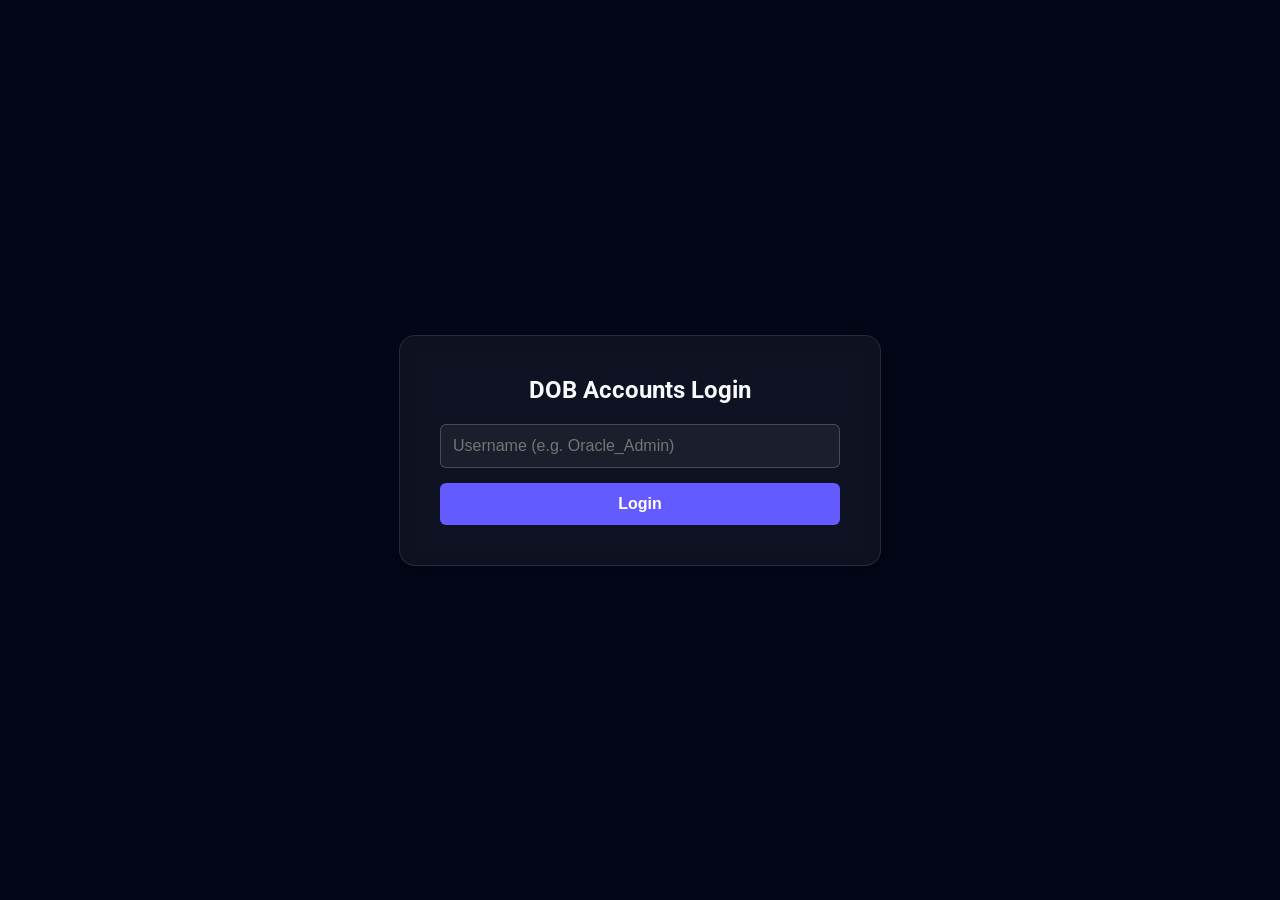
==== commit 56e4232b: "UI/UX Improvements and Bug Fixes - Switched global font to 'Roboto' for a modern look - Improved mai" ====
--- a/index.html
+++ b/index.html
@@ -4,7 +4,7 @@
     <meta charset="UTF-8">
     <meta name="viewport" content="width=device-width, initial-scale=1.0">
     <title>DOB Accounts</title>
-    <link href="https://fonts.googleapis.com/css2?family=Inter:wght@400;500;600;700&display=swap" rel="stylesheet">
+    <link href="https://fonts.googleapis.com/css2?family=Roboto:wght@400;500;700&display=swap" rel="stylesheet">
     <link rel="stylesheet" href="style.css">
     <!-- FontAwesome for icons -->
     <link rel="stylesheet" href="https://cdnjs.cloudflare.com/ajax/libs/font-awesome/6.0.0/css/all.min.css">
@@ -15,21 +15,23 @@
         <div style="background: rgba(255,255,255,0.05); padding: 40px; border: 1px solid rgba(255,255,255,0.1); border-radius: 16px; width: 100%; max-width: 400px; box-shadow: 0 4px 6px -1px rgba(0,0,0,0.1); text-align: center; backdrop-filter: blur(10px);">
             <h2 style="color: #f8fafc; margin-top: 0;">DOB Accounts Login</h2>
             <form id="login-form" style="display: flex; flex-direction: column; gap: 15px; margin-top: 20px;">
-                <input type="text" id="login-username" placeholder="Username (e.g. Oracle_Admin)" required style="padding: 12px; border: 1px solid rgba(255,255,255,0.2); border-radius: 6px; font-size: 16px; background: rgba(255,255,255,0.05); color: #f8fafc;">
-                <button type="submit" style="background: #635BFF; color: white; border: none; padding: 12px; border-radius: 6px; font-size: 16px; cursor: pointer; font-weight: bold;">Login</button>
+                <input type="text" id="login-username" placeholder="Username (e.g. Oracle_Admin)" required class="login-input">
+                <button type="submit" class="login-btn">Login</button>
             </form>
         </div>
     </div>
 
-    <div id="main-dashboard" style="display: none; width: 100%; max-width: 1300px; margin: 0 auto; padding: 0 10px; box-sizing: border-box;">
+    <div id="main-dashboard" style="display: none; width: 100%; max-width: 1300px; margin: 0 auto; padding: 20px; box-sizing: border-box;">
     <header class="app-header">
-        <div class="container">
+        <div class="header-container">
             <div style="display: flex; align-items: center; gap: 15px;">
                 <img src="https://media.licdn.com/dms/image/v2/C4E0BAQEHyOTTvaVxXA/company-logo_200_200/company-logo_200_200/0/1630641921424/dob_developments_logo?e=2147483647&v=beta&t=3Xv0Dlrlb1COXctRBM2gOr_7yPA1wyr9C_ipTD3MKQM" alt="DOB Developments Logo" style="height: 40px; width: 40px; border-radius: 8px; object-fit: contain; background-color: #ffffff;">
                 <h1 style="margin: 0;">DOB <span>Accounts</span></h1>
             </div>
-            <nav style="display: flex; gap: 10px; align-items: center;">
+            <nav style="display: flex; gap: 20px; align-items: center; flex-wrap: wrap; justify-content: flex-end; flex: 1;">
                 <div id="filter-controls" style="display: flex; gap: 10px; align-items: center;">
+                    <input type="date" id="start-date-filter" style="padding: 12px; border: 1px solid rgba(255,255,255,0.2); border-radius: 6px; background: #0f172a; color: #f8fafc;">
+                    <input type="date" id="end-date-filter" style="padding: 12px; border: 1px solid rgba(255,255,255,0.2); border-radius: 6px; background: #0f172a; color: #f8fafc;">
                     <select id="company-filter" style="padding: 12px; border: 1px solid rgba(255,255,255,0.2); border-radius: 6px; background: #0f172a; color: #f8fafc;">
                         <option value="" style="background: #0f172a; color: #f8fafc;">All Companies</option>
                     </select>
@@ -38,31 +40,34 @@
                     <label for="end-date-filter">End Date</label>
                     <input type="date" id="end-date-filter" style="padding: 12px; border: 1px solid rgba(255,255,255,0.2); border-radius: 6px; background: #0f172a; color: #f8fafc; color-scheme: dark;">
                 </div>
-                <button id="view-stats">Trends</button>
-                <button id="view-contracts" style="background: #0284c7; color: white; border: none; padding: 10px 20px; border-radius: 8px; cursor: pointer;">Contract Dates</button>
-                <button id="client-manager-btn" class="btn-primary" style="display: none; background: #6366f1;">Client Manager</button>
-                <button id="add-building" class="btn-primary"><i class="fas fa-plus"></i> New Property</button>
-                <button id="add-entry" class="btn-primary"><i class="fas fa-plus-circle"></i> New Entry</button>
                 <div class="search-section" style="display: inline-block;">
-                    <input type="text" id="search-bar" placeholder="Search properties..." style="padding: 10px; font-size: 14px; border: 1px solid rgba(255,255,255,0.2); border-radius: 6px; background: rgba(255,255,255,0.05); color: #f8fafc; min-width: 200px;">
-                </div>
-                <button id="export-csv-btn" class="btn-primary" style="background: #10b981; padding: 10px 15px;" title="Export CSV"><i class="fas fa-file-csv"></i></button>
-                <button id="backup-data-btn" class="btn-primary" style="background: #eab308; padding: 10px 15px;" title="Backup Data"><i class="fas fa-download"></i></button>
-                <button id="sync-data-btn" class="btn-primary" style="background: #8b5cf6; padding: 10px 15px;" onclick="syncNow()" title="Push Local Data to Cloud"><i class="fas fa-cloud-upload-alt"></i></button>
+                    <input type="text" id="search-bar" placeholder="Search properties..." class="search-input">
+                </div>
                 <div id="notification-bell" style="position: relative; cursor: pointer; padding: 10px; font-size: 1.2rem; color: #f8fafc; display: flex; align-items: center; justify-content: center;">
                     <i class="fas fa-bell"></i>
                     <span id="notification-badge" style="display: none; position: absolute; top: 0px; right: 0; background: #ef4444; color: white; border-radius: 50%; width: 18px; height: 18px; font-size: 0.7rem; align-items: center; justify-content: center; font-weight: bold;">0</span>
                 </div>
-                <div style="display: flex; align-items: center; gap: 10px; border-left: 1px solid rgba(255,255,255,0.2); padding-left: 10px; margin-left: 5px;">
+                <div class="user-controls">
                     <span id="logged-in-user" style="color: #cbd5e1; font-weight: 500; font-size: 0.9em;"></span>
-                    <button id="logout-btn" style="background: transparent; color: #ef4444; border: 1px solid #ef4444; padding: 8px 15px; border-radius: 6px; cursor: pointer; font-size: 0.9em; font-weight: bold;"><i class="fas fa-sign-out-alt"></i> Logout</button>
+                    <button id="logout-btn"><i class="fas fa-sign-out-alt"></i> Logout</button>
                 </div>
             </nav>
         </div>
     </header>
 
     <div style="display: flex;">
-    <main class="container" style="flex: 1;">
+    <aside id="main-sidebar">
+        <button id="view-stats" class="btn-sidebar" style="background: #475569;" title="Trends"><i class="fas fa-chart-line"></i><span class="sidebar-text" style="margin-left: 10px;">Trends</span></button>
+        <button id="view-contracts" class="btn-sidebar" style="background: #0284c7;" title="Contract Dates"><i class="fas fa-file-signature"></i><span class="sidebar-text" style="margin-left: 10px;">Contract Dates</span></button>
+        <button id="client-manager-btn" class="btn-sidebar" style="display: none; background: #6366f1;" title="Client Manager"><i class="fas fa-users"></i><span class="sidebar-text" style="margin-left: 10px;">Client Manager</span></button>
+        <button id="add-building" class="btn-sidebar" style="background: #22c55e;" title="New Property"><i class="fas fa-plus"></i><span class="sidebar-text" style="margin-left: 10px;">New Property</span></button>
+        <button id="add-entry" class="btn-sidebar" style="background: #22c55e;" title="New Entry"><i class="fas fa-plus-circle"></i><span class="sidebar-text" style="margin-left: 10px;">New Entry</span></button>
+        <button id="export-csv-btn" class="btn-sidebar" style="background: #10b981;" title="Export CSV"><i class="fas fa-file-csv"></i><span class="sidebar-text" style="margin-left: 10px;">Export CSV</span></button>
+        <button id="backup-data-btn" class="btn-sidebar" style="background: #eab308;" title="Backup Data"><i class="fas fa-download"></i><span class="sidebar-text" style="margin-left: 10px;">Backup Data</span></button>
+        <button id="sync-data-btn" class="btn-sidebar" style="background: #8b5cf6;" onclick="syncNow()" title="Push Local Data to Cloud"><i class="fas fa-cloud-upload-alt"></i><span class="sidebar-text" style="margin-left: 10px;">Sync Data</span></button>
+        <button id="toggle-audit-btn" class="btn-sidebar" style="background: #334155; margin-top: auto;" title="System Audit Trail"><i class="fas fa-list"></i><span class="sidebar-text" style="margin-left: 10px;">Audit Trail</span></button>
+    </aside>
+    <main  style="flex: 1; padding-left: 20px;">
 
         <!-- Notification Dropdown -->
         <div id="notification-dropdown" style="display: none; position: absolute; right: 20px; top: 70px; background: #0f172a; border: 1px solid #e2e8f0; border-radius: 12px; width: 350px; max-height: 400px; overflow-y: auto; box-shadow: 0 10px 15px -3px rgba(0,0,0,0.1); z-index: 2000;">
@@ -83,16 +88,16 @@
 
         <section class="dashboard-grid">
             <div class="card a">
-                <h3>Total Portfolio Cost</h3>
-                <p class="stat monospace" id="stat-cost">-- €</p>
+                <h3 style="margin-top: 0;">Total Portfolio Cost</h3>
+                <p class="stat monospace" id="stat-cost" style="font-size: 2rem; font-weight: bold; margin: 10px 0; color: #22c55e;">-- €</p>
             </div>
             <div class="card b">
-                <h3>Total Energy</h3>
-                <p class="stat" id="stat-electricity">-- kWh</p>
+                <h3 style="margin-top: 0;">Total Energy</h3>
+                <p class="stat" id="stat-electricity" style="font-size: 2rem; font-weight: bold; margin: 10px 0; color: #3b82f6;">-- kWh</p>
             </div>
             <div class="card c">
-                <h3>Carbon Footprint</h3>
-                <p class="stat" id="stat-co2">-- kg CO₂</p>
+                <h3 style="margin-top: 0;">Carbon Footprint</h3>
+                <p class="stat" id="stat-co2" style="font-size: 2rem; font-weight: bold; margin: 10px 0; color: #10b981;">-- kg CO₂</p>
             </div>
         </section>
 
@@ -143,7 +148,7 @@
         <section id="client-manager-section" style="display: none; margin-top: 40px; background: rgba(255,255,255,0.05); padding: 20px; border-radius: 16px; border: 1px solid rgba(255,255,255,0.1); box-shadow: 0 4px 6px -1px rgba(0,0,0,0.1); backdrop-filter: blur(10px);">
             <div style="display: flex; justify-content: space-between; align-items: center; margin-bottom: 20px;">
                 <h2 style="margin: 0;">Client Manager</h2>
-                <button id="add-company-btn" class="btn-primary" style="background: #10b981;">+ New Company</button>
+                <button id="add-company-btn" class="btn-primary">+ New Company</button>
             </div>
             <table style="width: 100%; border-collapse: collapse; text-align: left;">
                 <thead>
@@ -312,7 +317,7 @@
 
                         <div style="display: flex; gap: 10px;">
                             <button type="button" id="wizard-back-3" style="padding: 10px; border-radius: 6px; border: 1px solid #cbd5e1; background: transparent; color: white; cursor: pointer;">Back</button>
-                            <button type="submit" class="btn-primary" style="flex: 1; background: #10b981;">Save Reading</button>
+                            <button type="submit" class="btn-primary" style="flex: 1;">Save Reading</button>
                         </div>
                     </form>
                 </div>
@@ -332,7 +337,7 @@
     </main>
 
     <!-- System Audit Trail Sidebar -->
-    <aside id="audit-sidebar">
+    <aside id="audit-sidebar" style="display: none; width: 250px; background: rgba(255,255,255,0.05); border-left: 1px solid rgba(255,255,255,0.1); padding: 20px; overflow-y: auto;">
         <div class="sidebar-content">
             <h3 style="margin-top: 0; border-bottom: 2px solid rgba(255,255,255,0.1); padding-bottom: 10px;">
                 <i class="fas fa-list"></i> <span class="sidebar-text">System Audit Trail</span>
@@ -345,13 +350,15 @@
     </div>
 
     <footer class="app-footer" style="background: rgba(255,255,255,0.05); border-top: 1px solid rgba(255,255,255,0.1); padding: 15px; text-align: center; backdrop-filter: blur(10px);">
-        <p style="margin: 0; color: #cbd5e1;">&copy; 2026 DOB Accounts. Data stored locally for privacy.</p>
+        <p style="margin: 0; color: #cbd5e1;">&copy; 2026 DOB Accounts. Data stored securely in the cloud.</p>
     </footer>
 
     </div>
 
     <script src="https://cdn.jsdelivr.net/npm/@supabase/supabase-js@2"></script>
     <script src="https://cdn.jsdelivr.net/npm/chart.js"></script>
+    <script src="https://cdn.jsdelivr.net/npm/date-fns"></script>
+    <script src="https://cdn.jsdelivr.net/npm/chartjs-adapter-date-fns"></script>
     <script>
         // We output a synchronous script tag so that DOMContentLoaded in app.js still fires properly.
         document.write('<script src="app.js?v=' + Date.now() + '"><\/script>');
--- a/style.css
+++ b/style.css
@@ -1,3 +1,15 @@
+:root {
+    --bg-color: #020617;
+    --card-bg: #0f172a;
+    --primary: #6366f1;
+}
+
+body {
+    background-color: var(--bg-color);
+    color: #f8fafc;
+    font-family: 'Roboto', sans-serif;
+}
+
 .app-header {
     background: rgba(15, 23, 42, 0.9);
     backdrop-filter: blur(15px);
@@ -10,7 +22,7 @@
 }
 
 .header-container {
-    max-width: 1400px;
+    max-width: 1200px !important;
     margin: 0 auto;
     display: flex;
     justify-content: space-between;
@@ -58,6 +70,11 @@
     transition: all 0.2s;
 }
 
+#filter-controls label {
+    color: #f8fafc;
+    font-size: 0.85rem;
+}
+
 #filter-controls input:focus, 
 #filter-controls select:focus {
     border-color: var(--primary);
@@ -100,13 +117,129 @@
     background: transparent;
     border: 1px solid #ef4444;
     color: #ef4444;
-    width: 35px;
-    height: 35px;
-    border-radius: 8px;
-    cursor: pointer;
-    display: flex;
-    align-items: center;
+    padding: 8px 15px;
+    border-radius: 6px;
+    cursor: pointer;
+    font-size: 0.9em;
+    font-weight: bold;
+    display: flex;
+    align-items: center;
+    gap: 8px;
     justify-content: center;
 }
 
 #logout-btn:hover { background: #ef4444; color: white; }
+
+#main-sidebar {
+    display: flex;
+    flex-direction: column;
+    gap: 15px;
+    padding: 20px;
+    width: 200px;
+    align-items: flex-start;
+    background: var(--card-bg);
+    border-right: 1px solid rgba(255,255,255,0.1);
+}
+
+#main-sidebar button {
+    width: 100%;
+    height: 40px;
+    display: flex;
+    align-items: center;
+    justify-content: flex-start;
+    padding: 0 15px;
+    border-radius: 8px;
+    border: none;
+    color: white;
+    cursor: pointer;
+    transition: filter 0.2s, transform 0.1s;
+}
+
+#main-sidebar button:hover {
+    filter: brightness(1.2);
+    transform: scale(1.05);
+}
+
+@media (max-width: 768px) {
+    #main-sidebar {
+        flex-direction: row;
+        width: 100%;
+        position: fixed;
+        bottom: 0;
+        left: 0;
+        height: 60px;
+        border-top: 1px solid rgba(255,255,255,0.1);
+        border-right: none;
+        z-index: 1000;
+        padding: 10px;
+        justify-content: space-around;
+    }
+    .sidebar-text {
+        display: none;
+    }
+    #main-sidebar button {
+        width: 40px;
+        justify-content: center;
+        padding: 0;
+    }
+}
+
+.btn-primary {
+    background: #22c55e;
+    color: white;
+    border: none;
+    padding: 10px 20px;
+    border-radius: 8px;
+    cursor: pointer;
+}
+
+.btn-edit {
+    background: transparent;
+    color: #3B82F6;
+    border: none;
+    border-radius: 8px;
+    cursor: pointer;
+}
+
+.btn-delete {
+    background: transparent;
+    color: #EF4444;
+    border: none;
+    border-radius: 8px;
+    cursor: pointer;
+}
+
+.login-input { padding: 12px; border: 1px solid rgba(255,255,255,0.2); border-radius: 6px; font-size: 16px; background: rgba(255,255,255,0.05); color: #f8fafc; }
+.login-btn { background: #635BFF; color: white; border: none; padding: 12px; border-radius: 6px; font-size: 16px; cursor: pointer; font-weight: bold; }
+.search-input { padding: 10px; font-size: 14px; border: 1px solid rgba(255,255,255,0.2); border-radius: 6px; background: rgba(255,255,255,0.05); color: #f8fafc; min-width: 200px; }
+.user-controls { display: flex; align-items: center; gap: 10px; border-left: 1px solid rgba(255,255,255,0.2); padding-left: 10px; margin-left: 5px; }
+
+.dashboard-grid {
+    display: grid !important;
+    grid-template-columns: repeat(3, 1fr) !important;
+    grid-template-areas: "a b c" !important;
+    gap: 20px;
+}
+
+.card {
+    min-width: 0;
+    background: var(--card-bg);
+    border-radius: 16px;
+    padding: 20px;
+    border: 1px solid rgba(255,255,255,0.1);
+}
+
+.bento-list-grid {
+    display: grid;
+    grid-template-columns: repeat(2, 1fr);
+    gap: 20px;
+}
+
+@media (max-width: 768px) {
+    .bento-list-grid {
+        grid-template-columns: 1fr;
+    }
+}
+
+.dropdown-menu {
+}
